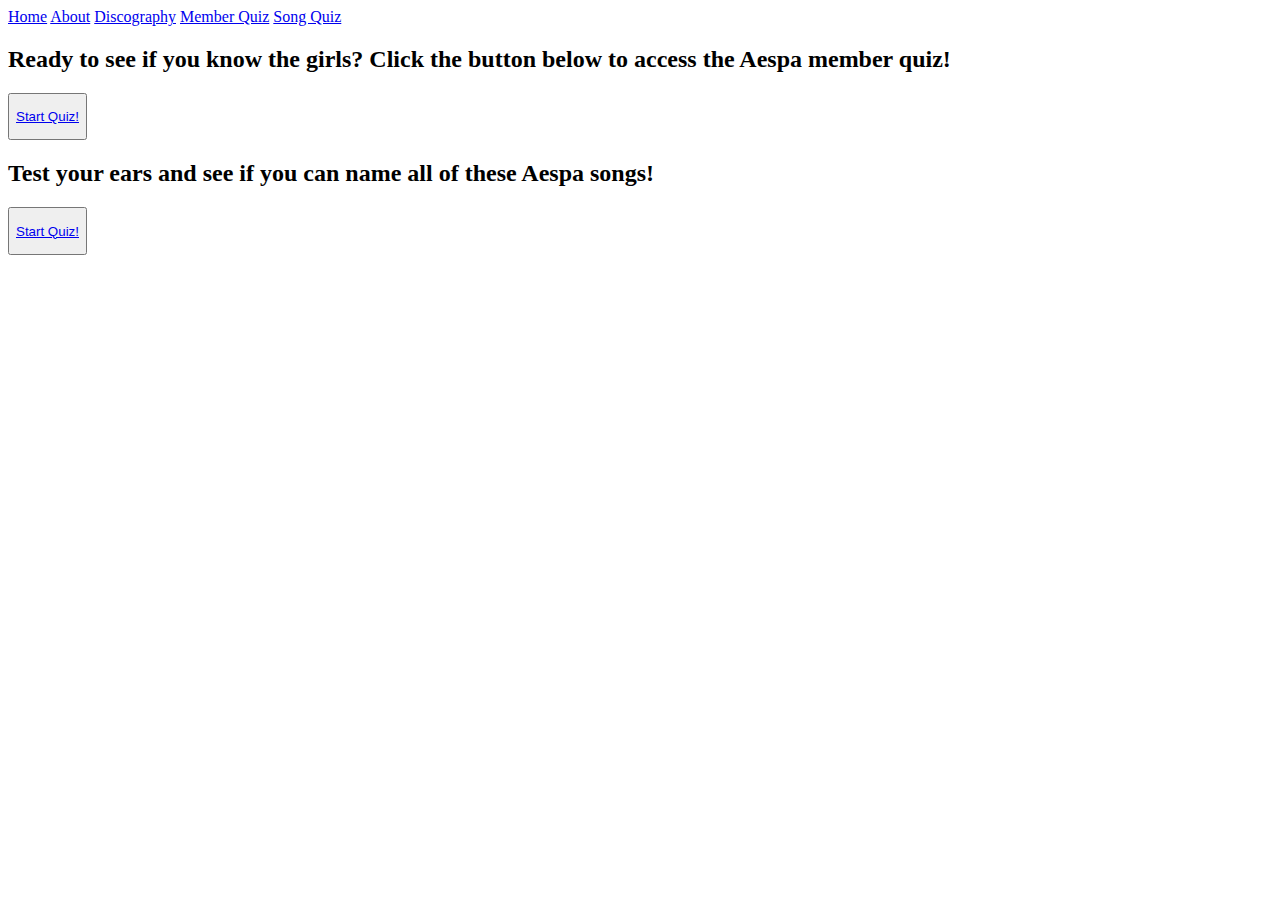
==== index.html @ 4fbe489c "Added second button" ====
<!DOCTYPE html>
<html lang="en">
<head>
    <meta charset="UTF-8">
    <meta name="viewport" content="width=device-width, initial-scale=1.0">
    <title>MY Aespa</title>

    <link rel="stylesheet" href="styles.css">
    <link rel="icon" href="">
    <script src="script.js"></script>
</head>
<body>
    <header>
        <a href="#home">Home</a>
        <a href="#about">About</a>
        <a href="#discography">Discography</a>
        <a href="#member-quiz">Member Quiz</a>
        <a href="#song-quiz">Song Quiz</a>
    </header>
    <main class="main">
        <section id="home"></section> <!-- Designed home page that will be seen if you click the website link! MUST BE EYE CATCHING -->
        <section id="about"></section> <!-- General information about aespa as a group -->
        <section id="discography"></section> <!-- A list of Aespa albums; clicking an album will take you to its data page -->
        <section id="member-quiz">
            <h2>Ready to see if you know the girls? Click the button below to access the Aespa member quiz!</h2>
            <button><p><a href="member-quiz.html">Start Quiz!</a></p></button>
        </section> <!-- A picture of a member will pop up and they will have to guess the name; this is a different page -->
        <section id="song-quiz">
            <h2>Test your ears and see if you can name all of these Aespa songs!</h2>
            <button><p><a href="song-quiz.html">Start Quiz!</a></p></button>
        </section> <!-- A picece of audio will pop up and they will have to guess the song; this is a different page -->
    </main>
    <footer></footer>
</body>
</html>
---- styles.css ----
form img {
    width: 10%;
    height: 10%;
    margin: 1% 0%;
    /* float: left; */
}

form label {
    align-items: center;
    text-align: center;
}
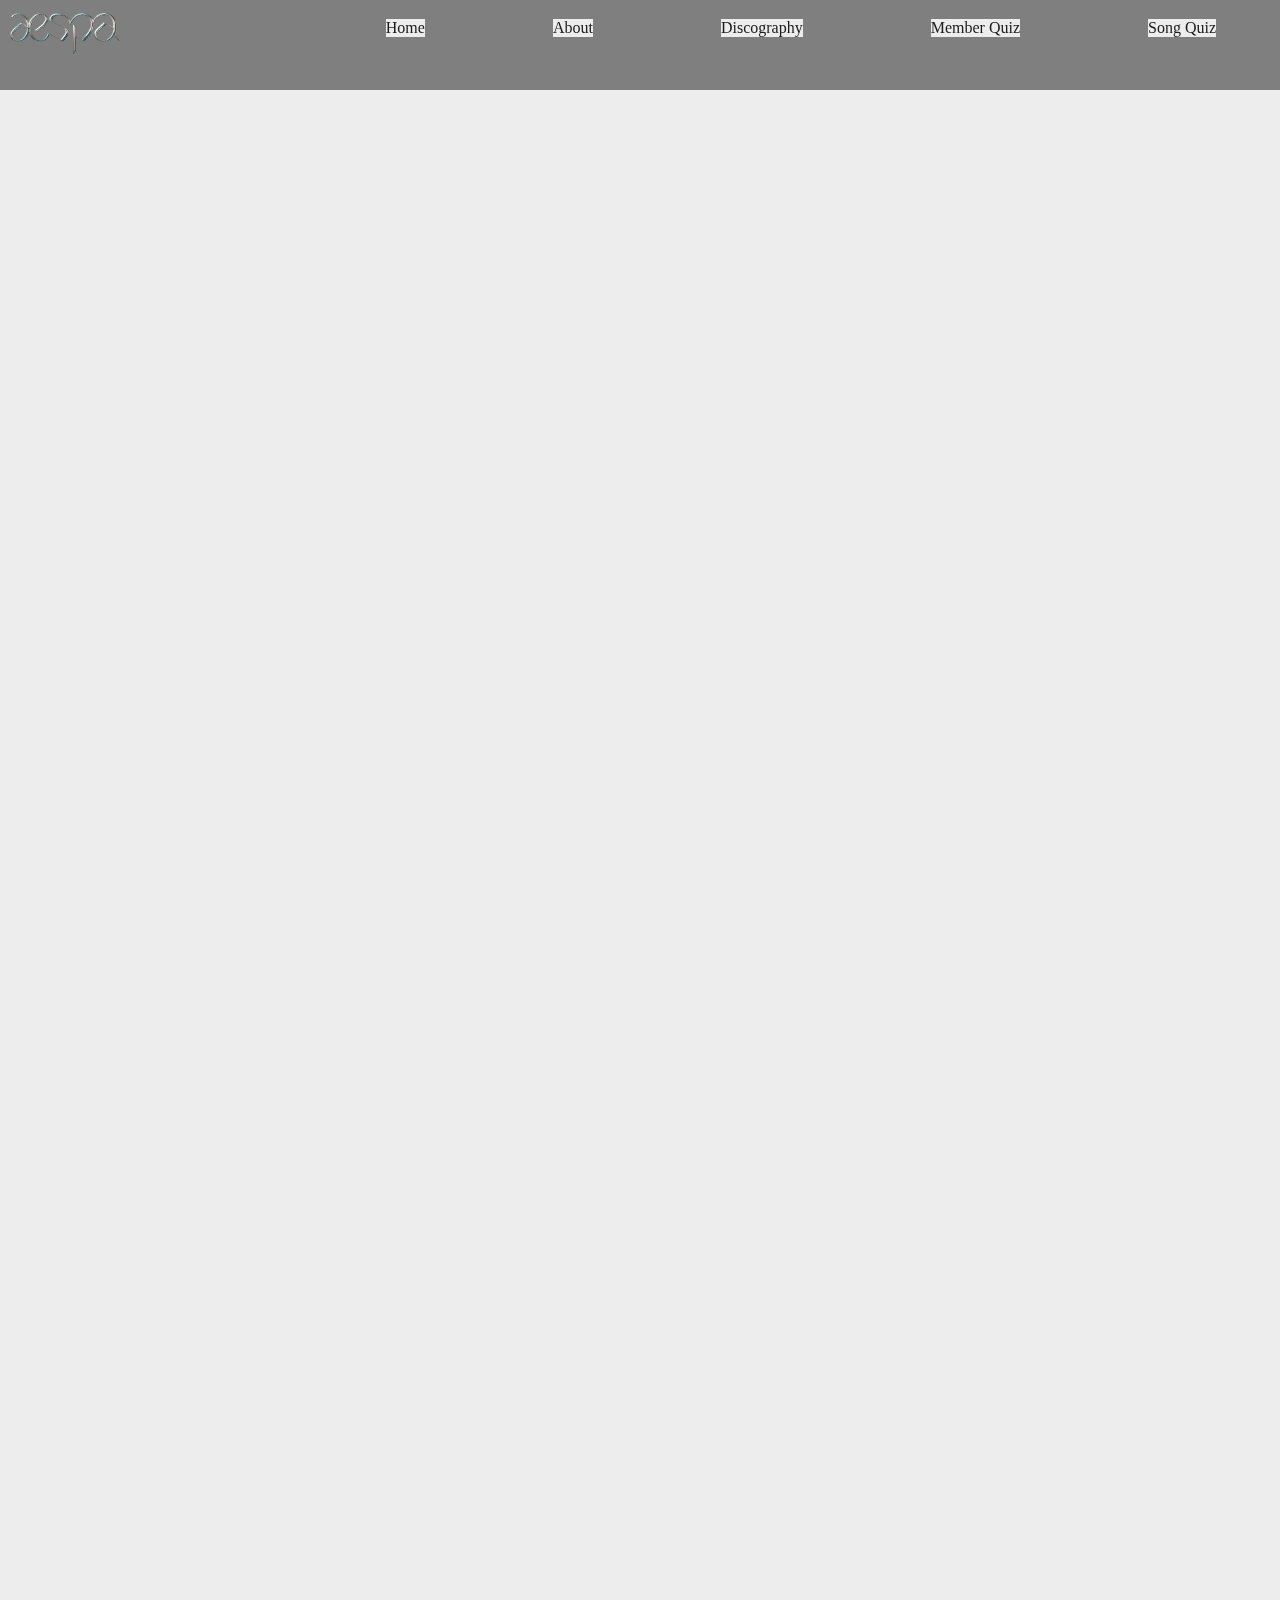
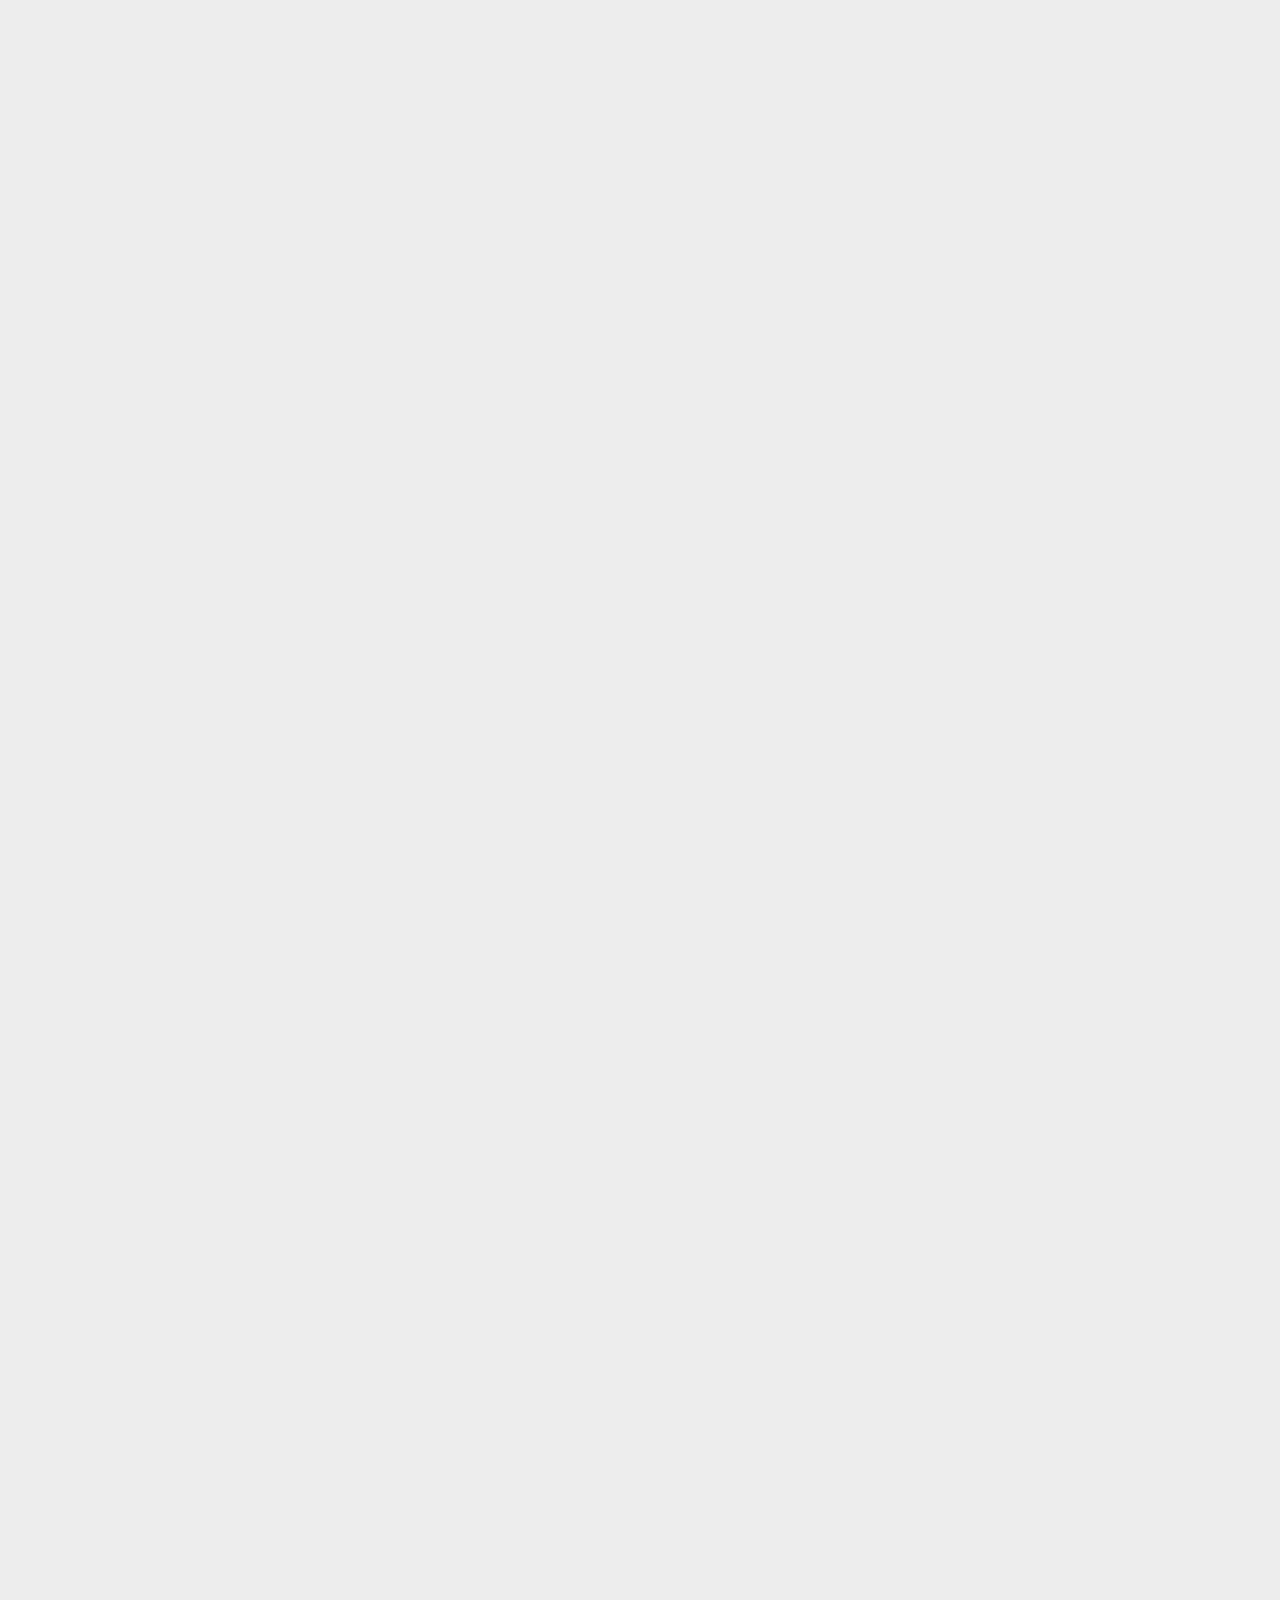
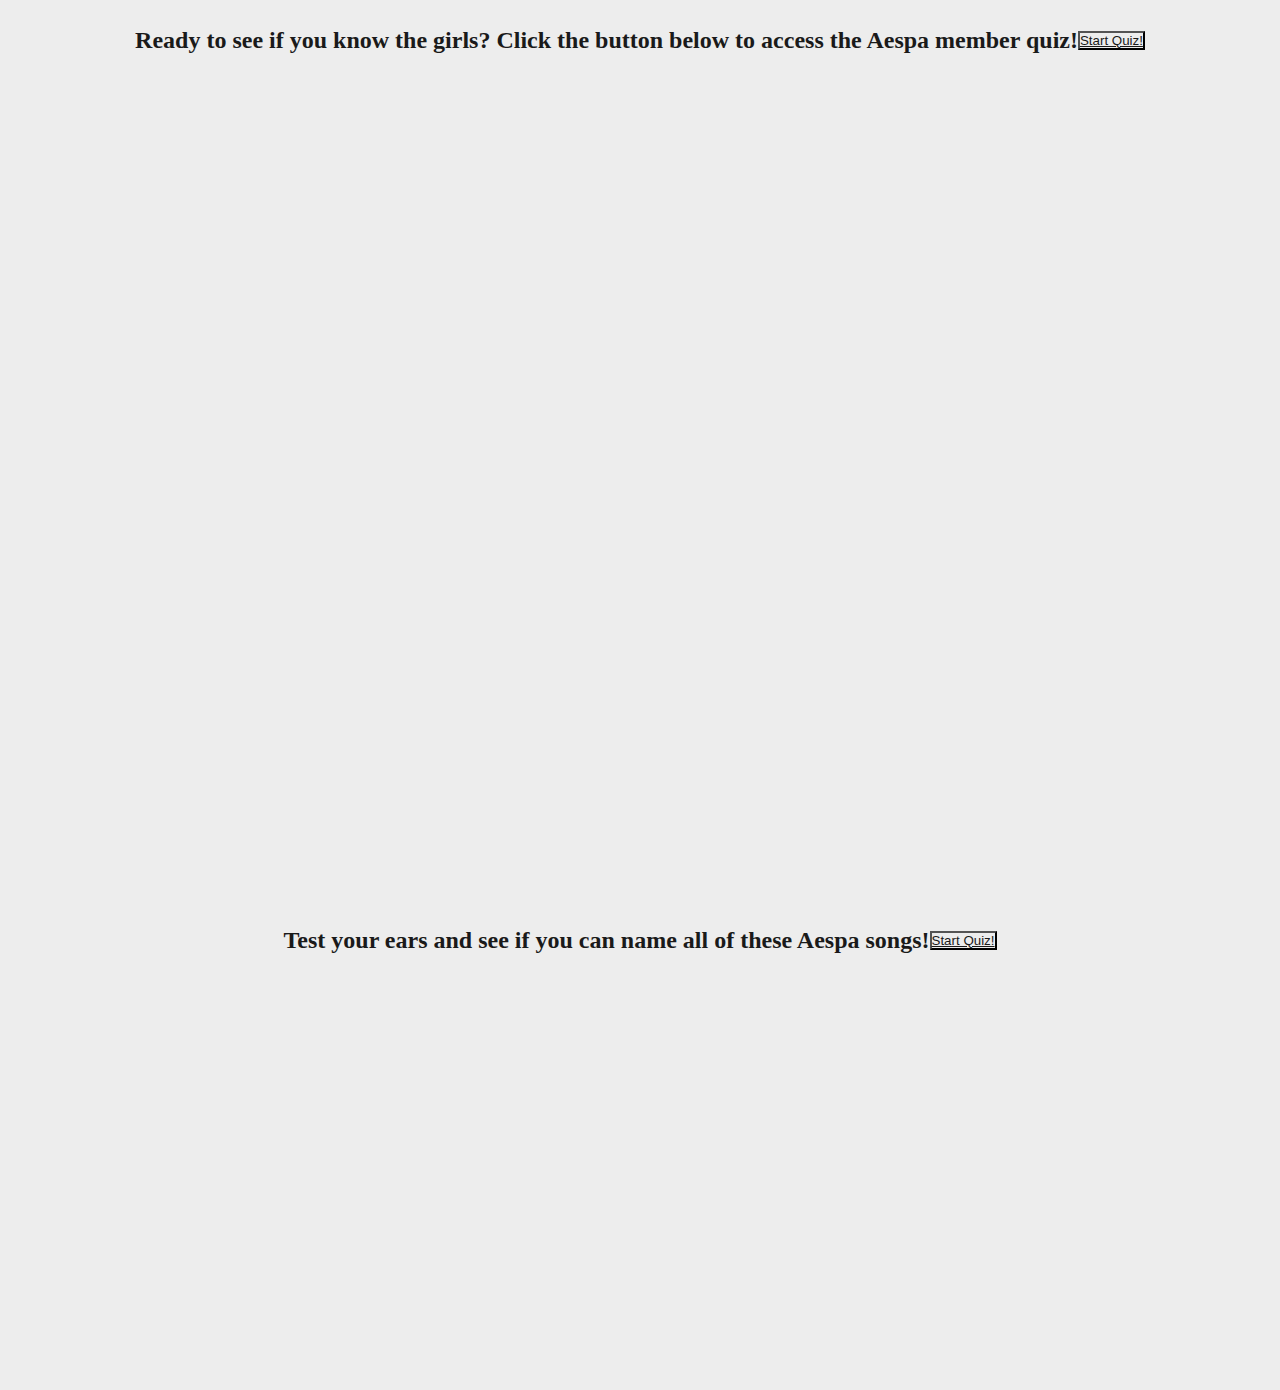
==== commit eb8dc999: "Aespa whiplash video" ====
--- a/index.html
+++ b/index.html
@@ -6,28 +6,37 @@
     <title>MY Aespa</title>
 
     <link rel="stylesheet" href="styles.css">
-    <link rel="icon" href="">
+    <link rel="shortcut icon" href="images/favicon.ico" type="image/x-icon">
+    <link rel="icon" href="images/favicon.ico" type="image/x-icon">
     <script src="script.js"></script>
 </head>
 <body>
     <header>
-        <a href="#home">Home</a>
-        <a href="#about">About</a>
-        <a href="#discography">Discography</a>
-        <a href="#member-quiz">Member Quiz</a>
-        <a href="#song-quiz">Song Quiz</a>
+        <nav>
+            <img src="images/aespa_logo.png" alt="aespa_logo" id="logo">
+            <ul>
+                <li><a href="#song-quiz">Song Quiz</a></li>
+                <li><a href="#member-quiz">Member Quiz</a></li>
+                <li><a href="#discography">Discography</a></li>
+                <li><a href="#about">About</a></li>
+                <li><a href="#home">Home</a></li>
+            </ul>
+        </nav>
     </header>
     <main class="main">
-        <section id="home"></section> <!-- Designed home page that will be seen if you click the website link! MUST BE EYE CATCHING -->
+        <section id="home">
+            <!-- <div id="rectangle">.</div> -->
+            <video autoplay muted loop src="videos/whiplash-aespa.mp4" id="background-video"></video>
+        </section> <!-- Designed home page that will be seen if you click the website link! MUST BE EYE CATCHING -->
         <section id="about"></section> <!-- General information about aespa as a group -->
         <section id="discography"></section> <!-- A list of Aespa albums; clicking an album will take you to its data page -->
         <section id="member-quiz">
             <h2>Ready to see if you know the girls? Click the button below to access the Aespa member quiz!</h2>
-            <button><p><a href="member-quiz.html">Start Quiz!</a></p></button>
+            <button><a href="member-quiz.html">Start Quiz!</a></button>
         </section> <!-- A picture of a member will pop up and they will have to guess the name; this is a different page -->
         <section id="song-quiz">
             <h2>Test your ears and see if you can name all of these Aespa songs!</h2>
-            <button><p><a href="song-quiz.html">Start Quiz!</a></p></button>
+            <button><a href="song-quiz.html">Start Quiz!</a></button>
         </section> <!-- A picece of audio will pop up and they will have to guess the song; this is a different page -->
     </main>
     <footer></footer>
--- a/styles.css
+++ b/styles.css
@@ -1,6 +1,104 @@
+/* color definitions */
+:root {
+    --text: #1a1a1a;
+    --background: #ededed;
+    --transparent: #ededed00;
+    --header: #1a1a1a85;
+    --red: #e30b0b;
+    --gray: #9e9e9e;
+    --green: #1a3e0a;
+}
+
+/* Universal css */
+* {
+    background-color: var(--background);
+    color: var(--text);
+    margin: 0%;
+    padding: 0%;
+}
+
+/* index.html */
+
+header {
+    background-color: var(--header);
+    color: var(--background);
+    height: 10vh;
+    position: sticky;
+    top: 0;
+}
+
+
+
+
+
+nav {
+    text-align: center;
+}
+
+#logo {
+    width: 10%;
+    float: left;
+    padding: 0%;
+    background-color: var(--transparent);
+}
+
+ul {
+    list-style-type: none;
+    margin-left: auto;
+    margin-right: auto;
+    display: inline;
+}
+
+ul li {
+    float: right;
+    margin: 1.5% 5%;
+    padding: 0%;
+}
+
+ul li a {
+    display: block;
+    color: var(--text);
+    background-color: var(--transparent);
+    text-decoration: none;
+    padding: 0%;
+}
+
+
+
+
+
+section {
+    display: flex;
+    justify-content: center;
+    align-items: center;
+    height: 100vh;
+    width: 100vw;
+}
+
+
+video {
+    background-color: var(--transparent);
+}
+
+#rectangle {
+    display: block;
+    position: absolute;
+    left: 90%;
+    background-color: black;
+    height: 100vh;
+    width: 100vw;
+}
+
+#home, #about, #discography, #member-quiz, #song-quiz {
+    width: 100vw;
+    height: 100vh;
+}
+
+ /* quiz.html*/
+
 form img {
-    width: 10%;
-    height: 10%;
+    width: vw 10;
+    height: vh 10;
     margin: 1% 0%;
     /* float: left; */
 }
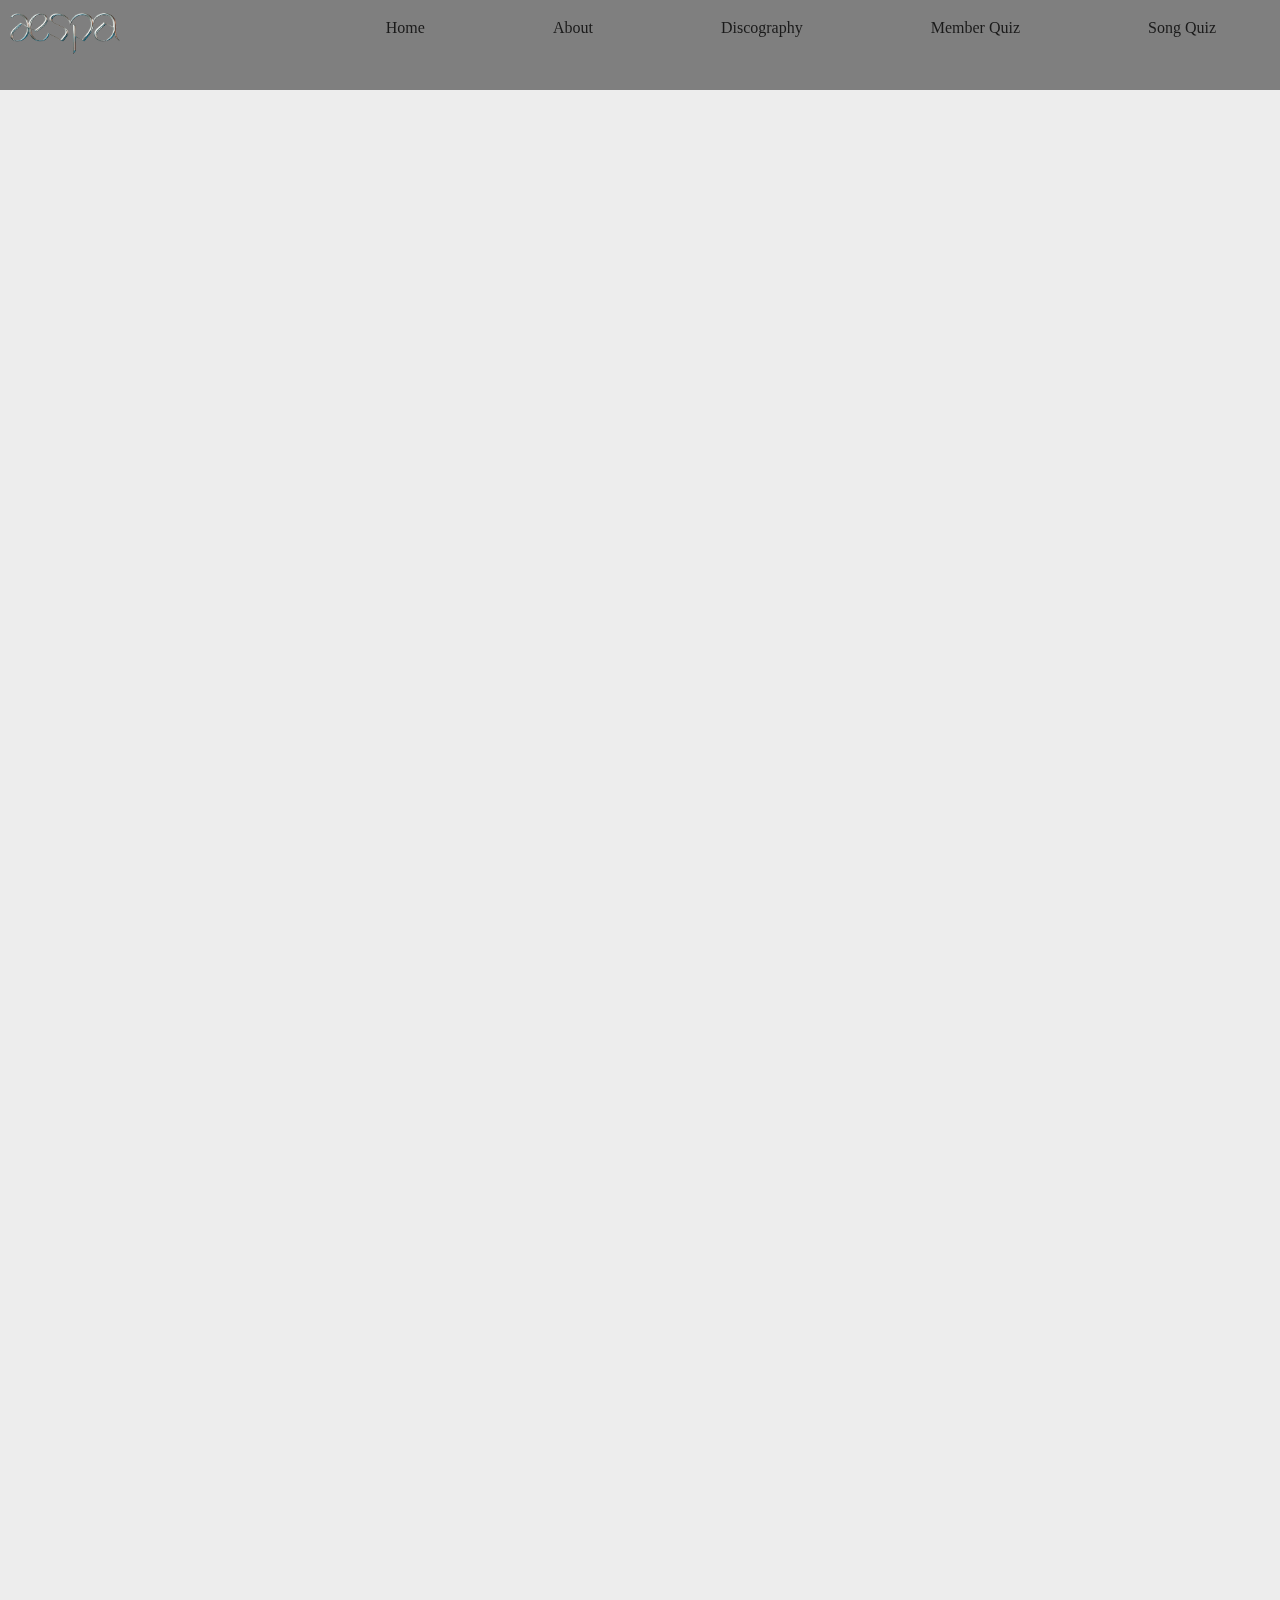
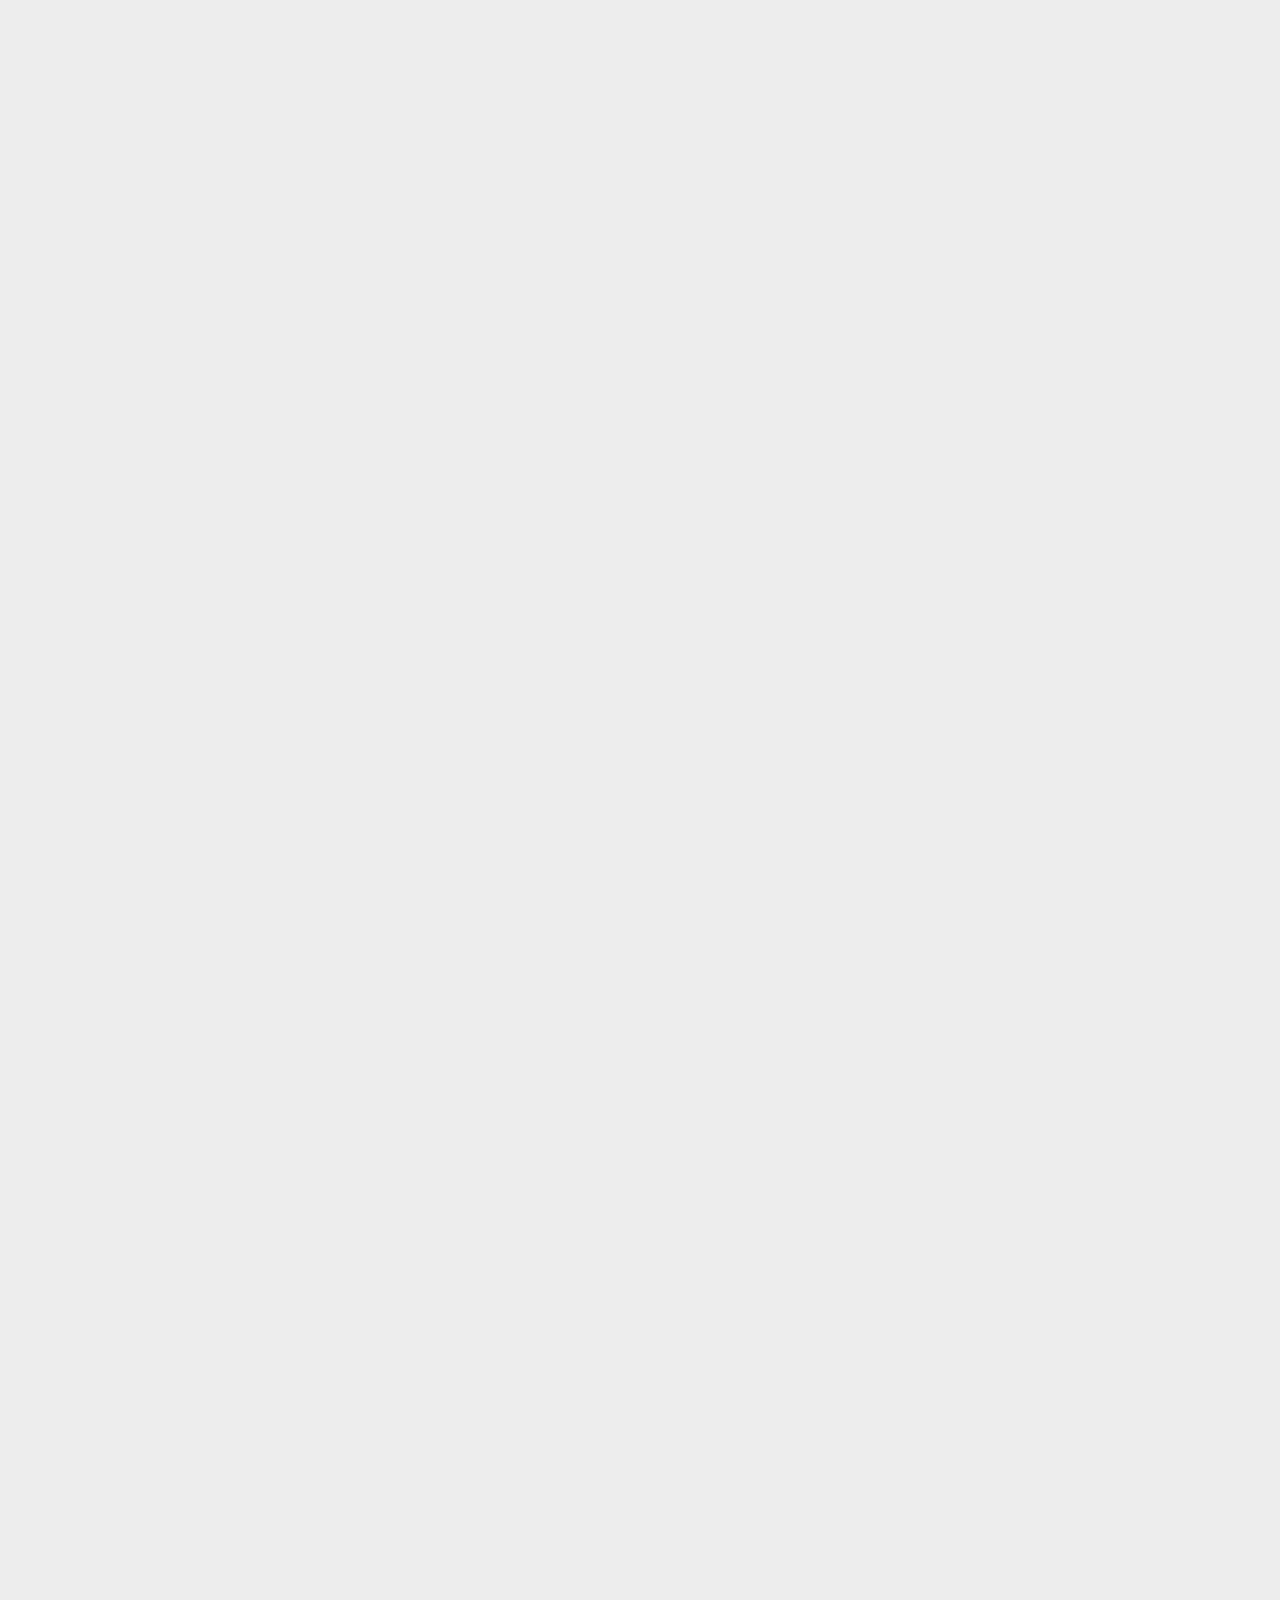
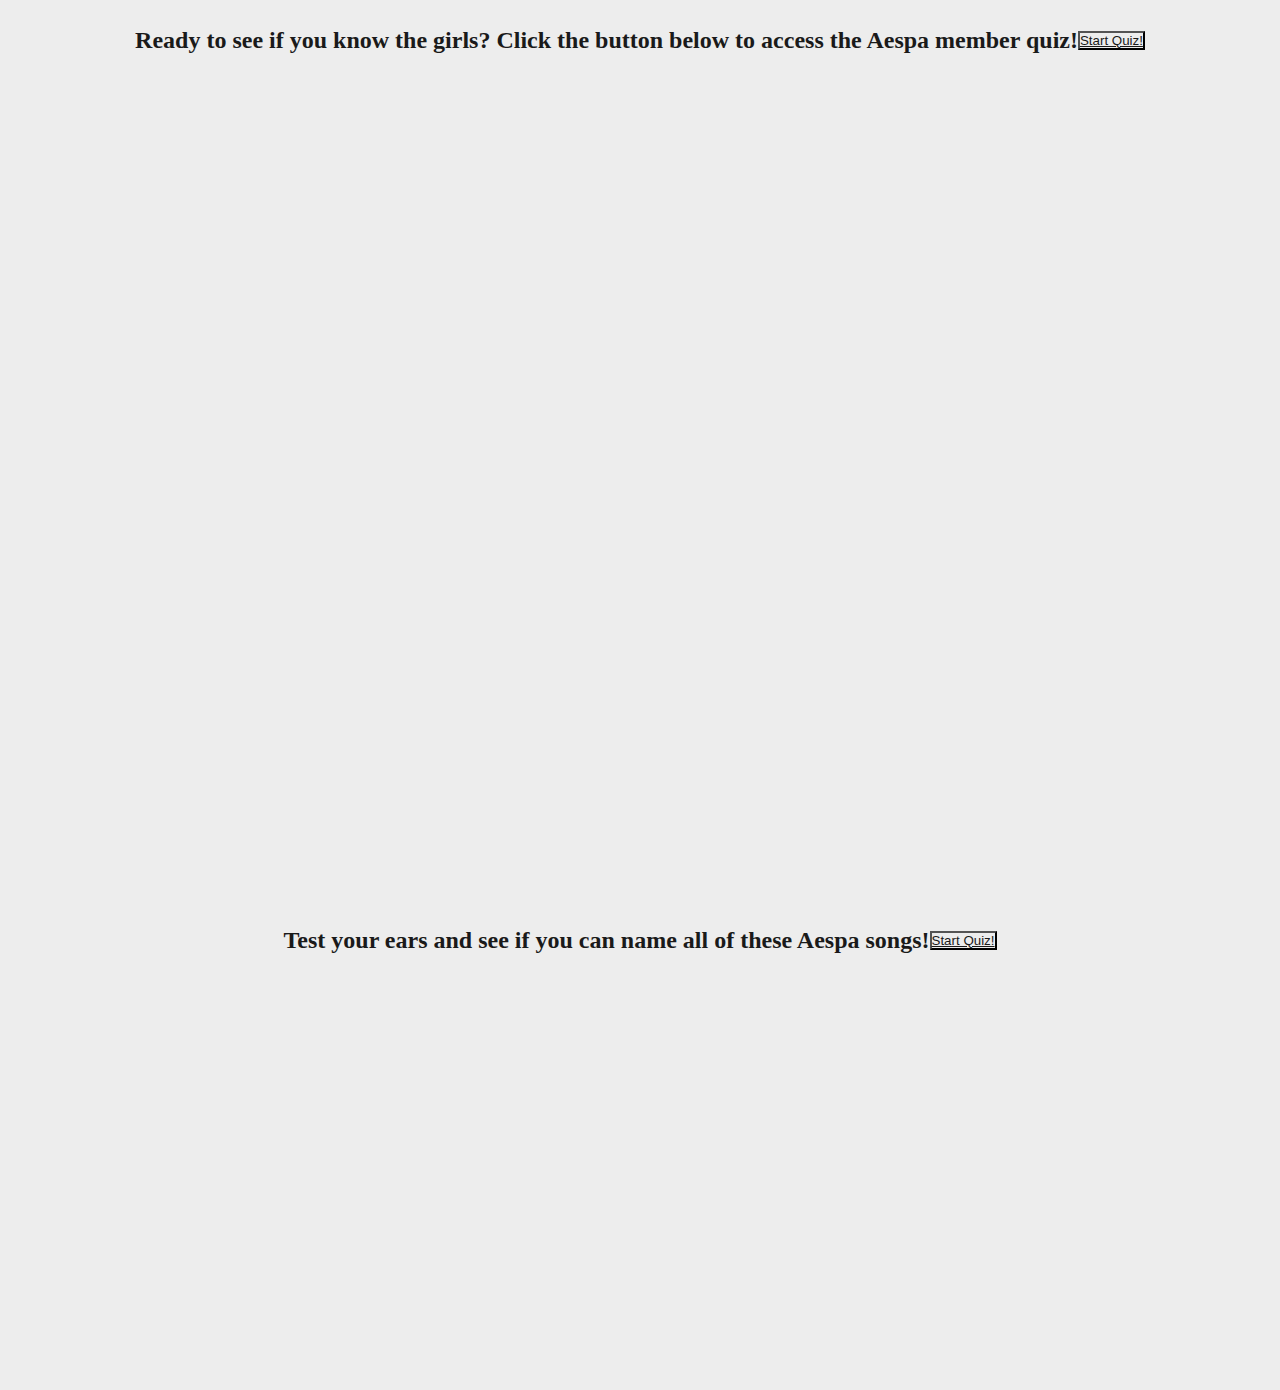
==== commit ad16a5c2: "Minor changes to the home screen" ====
--- a/index.html
+++ b/index.html
@@ -27,6 +27,7 @@
         <section id="home">
             <!-- <div id="rectangle">.</div> -->
             <video autoplay muted loop src="videos/whiplash-aespa.mp4" id="background-video"></video>
+            <!-- <div id="overlay">.</div> -->
         </section> <!-- Designed home page that will be seen if you click the website link! MUST BE EYE CATCHING -->
         <section id="about"></section> <!-- General information about aespa as a group -->
         <section id="discography"></section> <!-- A list of Aespa albums; clicking an album will take you to its data page -->
--- a/styles.css
+++ b/styles.css
@@ -21,14 +21,16 @@
 
 header {
     background-color: var(--header);
-    color: var(--background);
     height: 10vh;
     position: sticky;
     top: 0;
+    z-index: 100;
 }
 
 
-
+a:hover {
+    color: var(--red);
+}
 
 
 nav {
@@ -58,13 +60,10 @@
 ul li a {
     display: block;
     color: var(--text);
-    background-color: var(--transparent);
+    background-color: var(--header);
     text-decoration: none;
     padding: 0%;
 }
-
-
-
 
 
 section {
@@ -73,20 +72,12 @@
     align-items: center;
     height: 100vh;
     width: 100vw;
+    overflow: hidden;
 }
 
 
 video {
     background-color: var(--transparent);
-}
-
-#rectangle {
-    display: block;
-    position: absolute;
-    left: 90%;
-    background-color: black;
-    height: 100vh;
-    width: 100vw;
 }
 
 #home, #about, #discography, #member-quiz, #song-quiz {
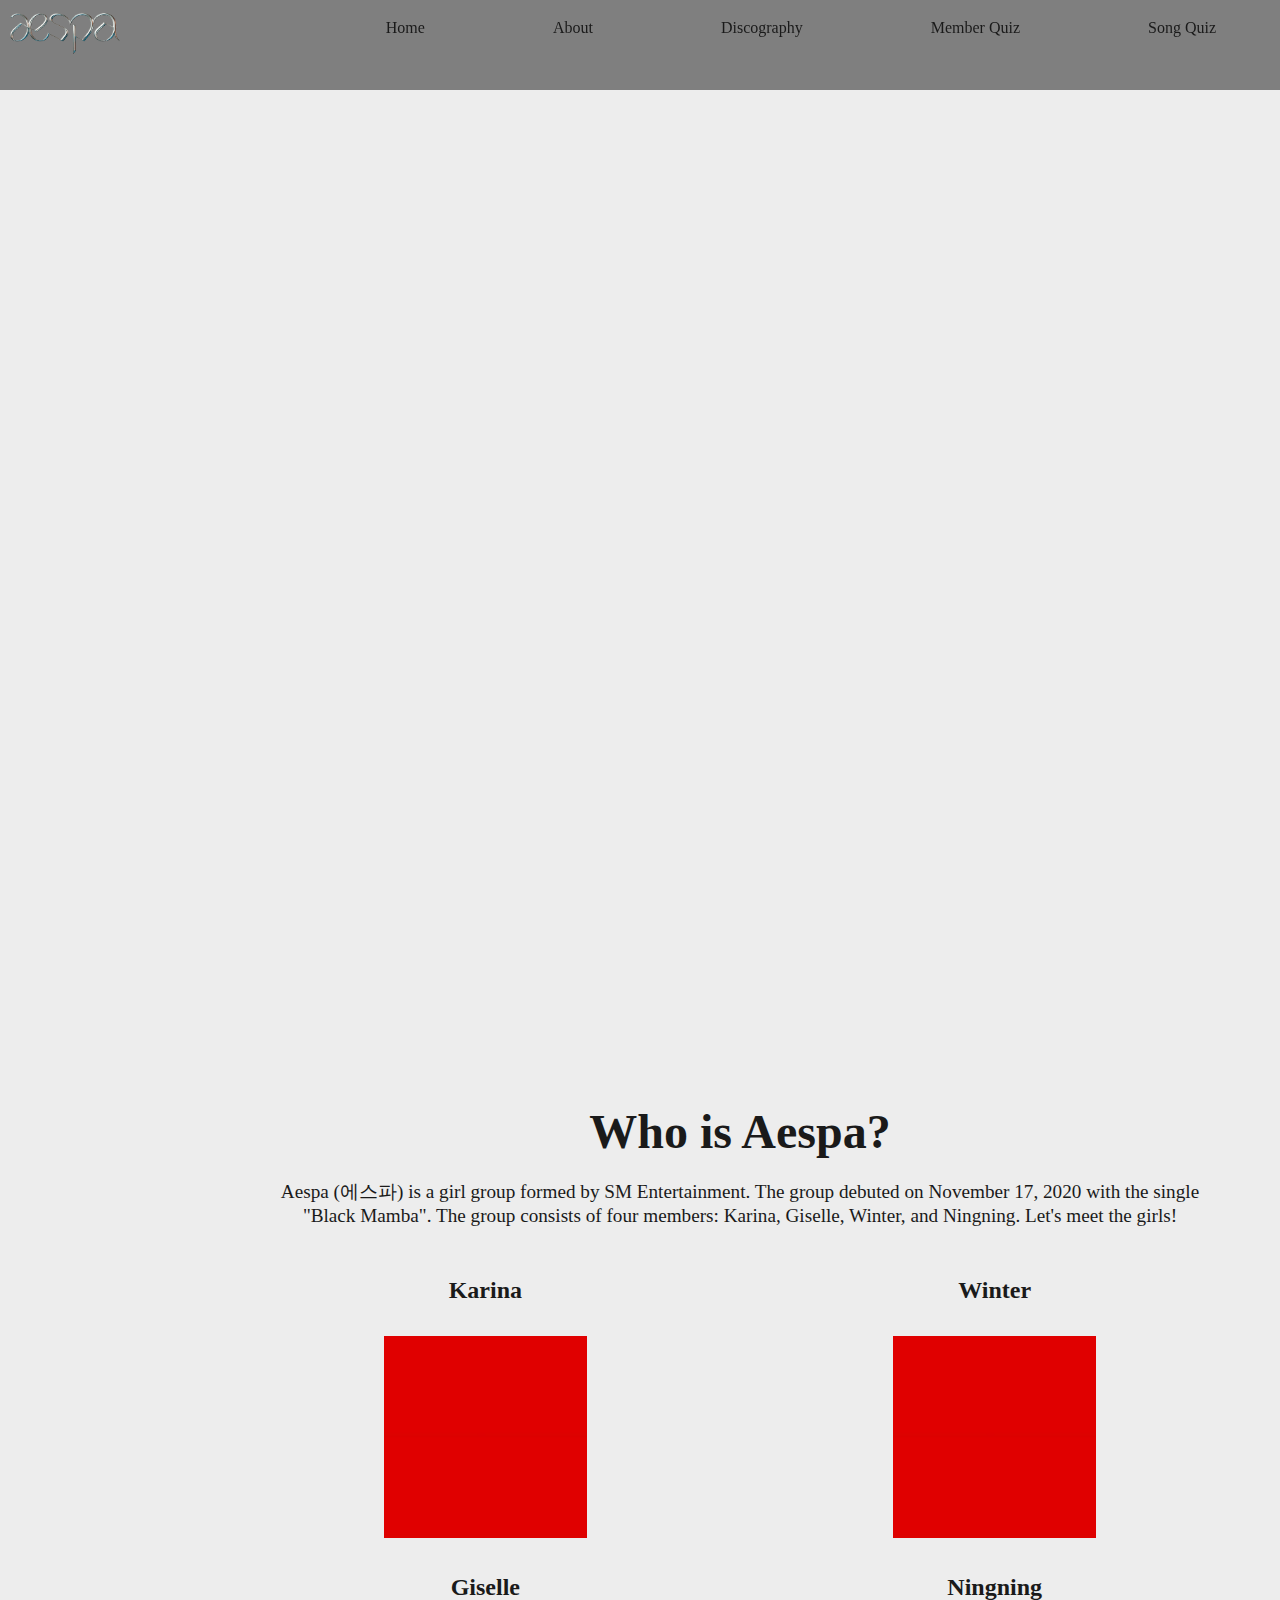
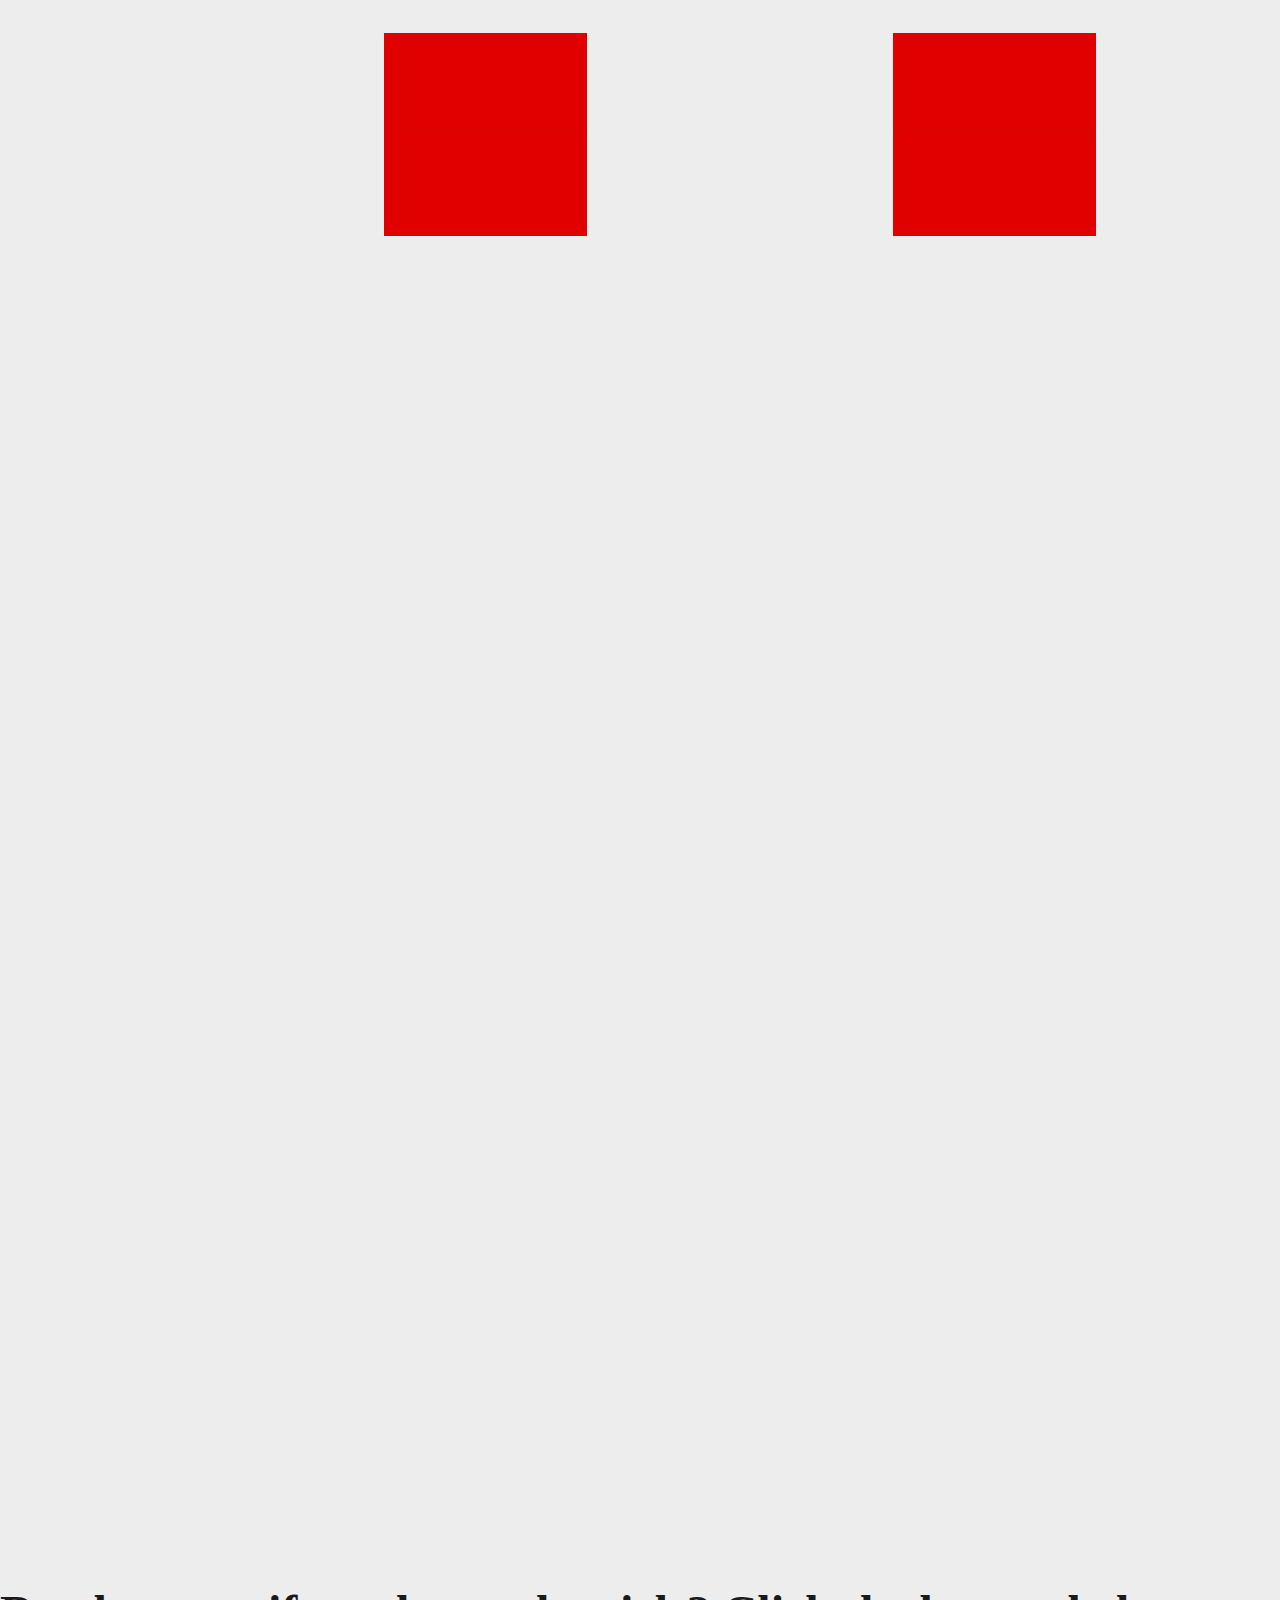
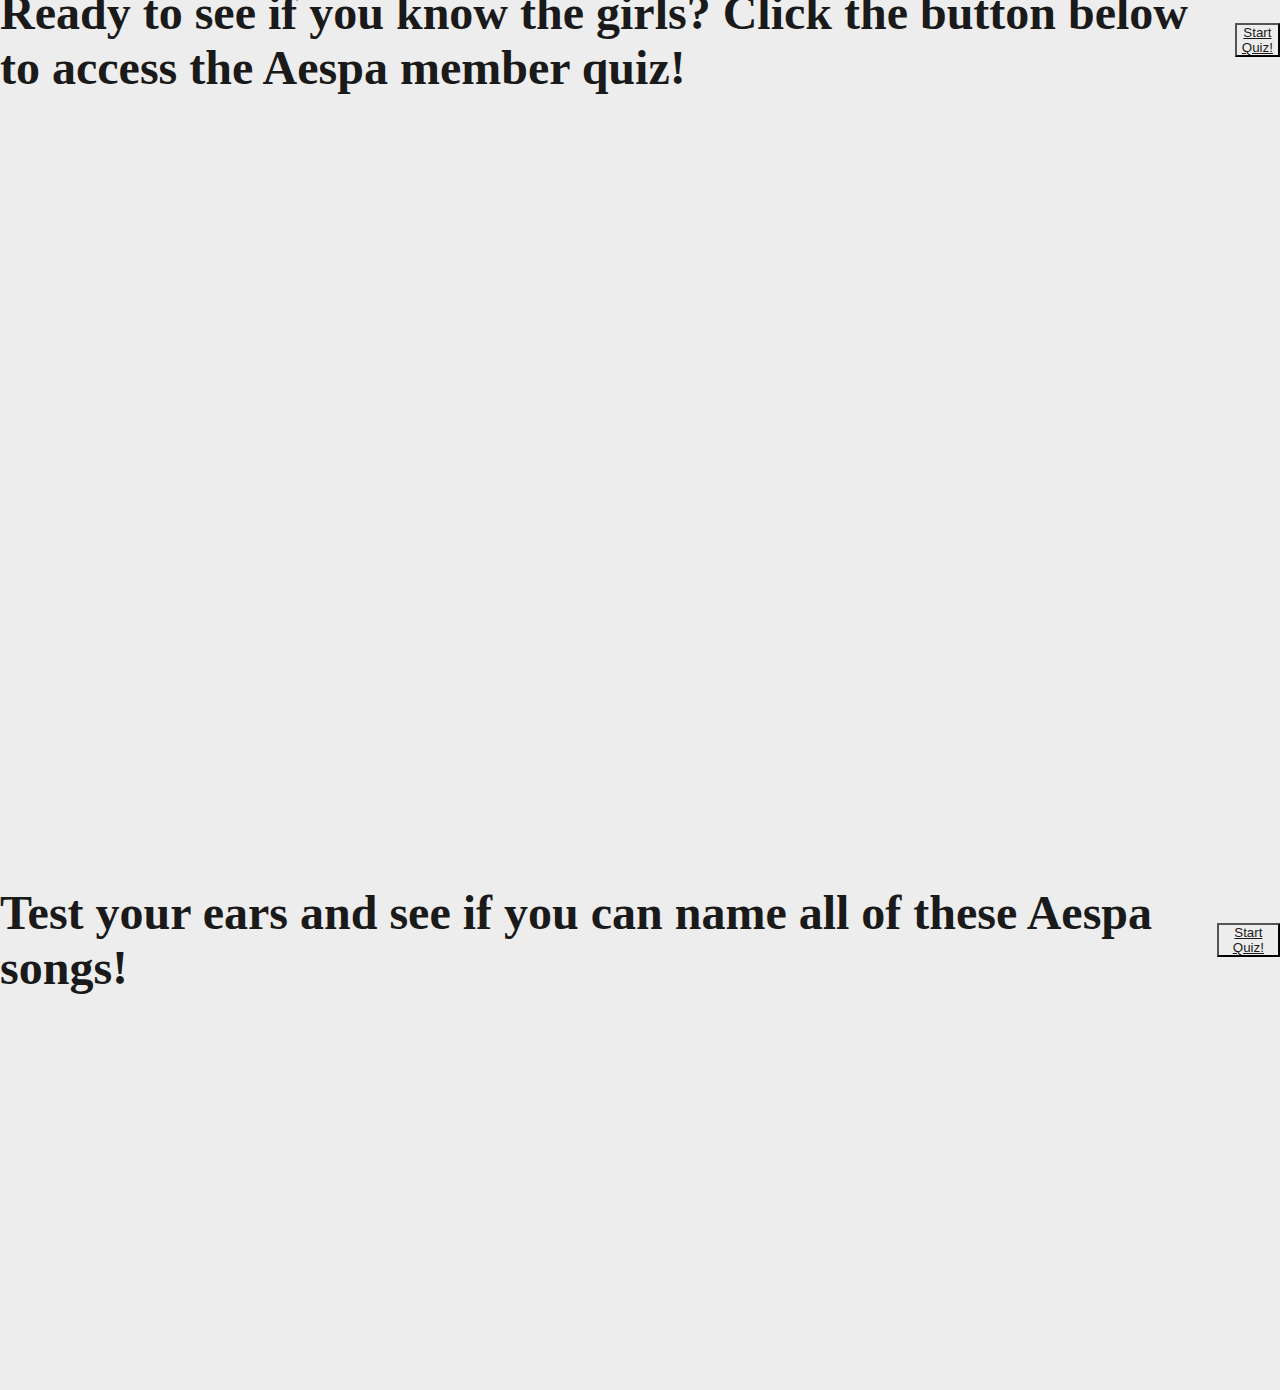
==== commit 459ff7e4: "About page created for wireframing!" ====
--- a/index.html
+++ b/index.html
@@ -29,7 +29,24 @@
             <video autoplay muted loop src="videos/whiplash-aespa.mp4" id="background-video"></video>
             <!-- <div id="overlay">.</div> -->
         </section> <!-- Designed home page that will be seen if you click the website link! MUST BE EYE CATCHING -->
-        <section id="about"></section> <!-- General information about aespa as a group -->
+        <section id="about">
+            <div id="content">
+                <h2>Who is Aespa?</h2>
+                <p id="about-description">Aespa (에스파) is a girl group formed by SM Entertainment. The group debuted on November 17, 2020 with the single "Black Mamba". The group consists of four members: Karina, Giselle, Winter, and Ningning. Let's meet the girls!</p><br>
+                <div class="member-separator" id="members-left">
+                    <h3 class="member-name">Karina</h3>
+                    <img src="images/placeoholder.jpeg" alt="karina" class="members"><br>
+                    <h3 class="member-name">Giselle</h3>
+                    <img src="images/placeoholder.jpeg" alt="giselle" class="members"><br>
+                </div>
+                <div class="member-separator" id="members-right">
+                    <h3 class="member-name">Winter</h3>
+                    <img src="images/placeoholder.jpeg" alt="winter" class="members"><br>
+                    <h3 class="member-name">Ningning</h3>
+                    <img src="images/placeoholder.jpeg" alt="ningning" class="members"><br>
+                </div>
+            </div>
+        </section> <!-- General information about aespa as a group -->
         <section id="discography"></section> <!-- A list of Aespa albums; clicking an album will take you to its data page -->
         <section id="member-quiz">
             <h2>Ready to see if you know the girls? Click the button below to access the Aespa member quiz!</h2>
--- a/styles.css
+++ b/styles.css
@@ -85,6 +85,56 @@
     height: 100vh;
 }
 
+
+/* about.html */
+
+h2 {
+    font-size: 3rem;
+}
+
+p {
+    font-size: 1.2em;
+    margin-top: 2%;
+}
+
+#content {
+    margin-top: 5%;
+    display: inline;
+    position: relative;
+    left: 100px;
+    text-align: center;
+}
+
+#about-description {
+    width: 100ch;
+}
+
+.member-name {
+    font-size: x-large;
+    font-weight: bold;
+    margin: 2rem;
+}
+
+#members-left {
+    float: left;
+
+}
+
+#members-right {
+    float: right;
+}
+
+.members {
+    width: 45%;
+    height: 45%;
+    margin: auto;
+}
+
+
+
+
+
+
  /* quiz.html*/
 
 form img {
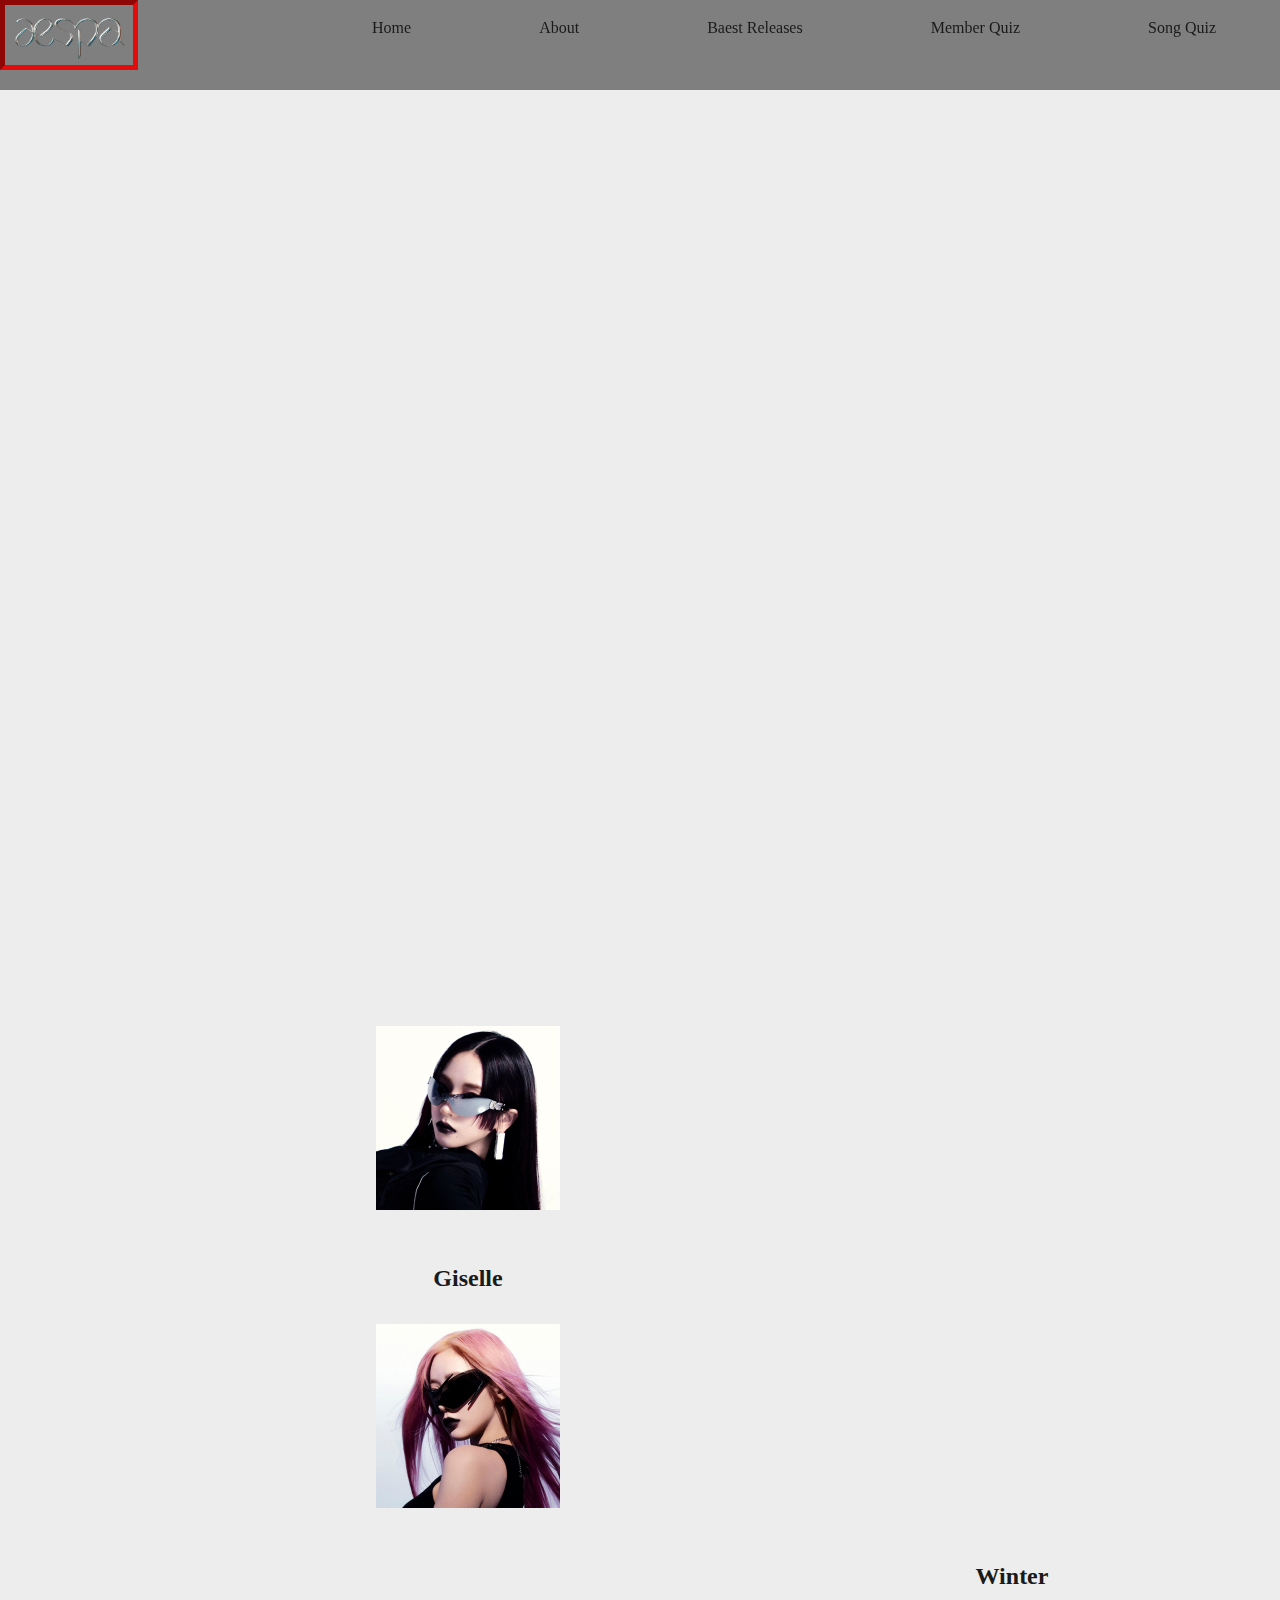
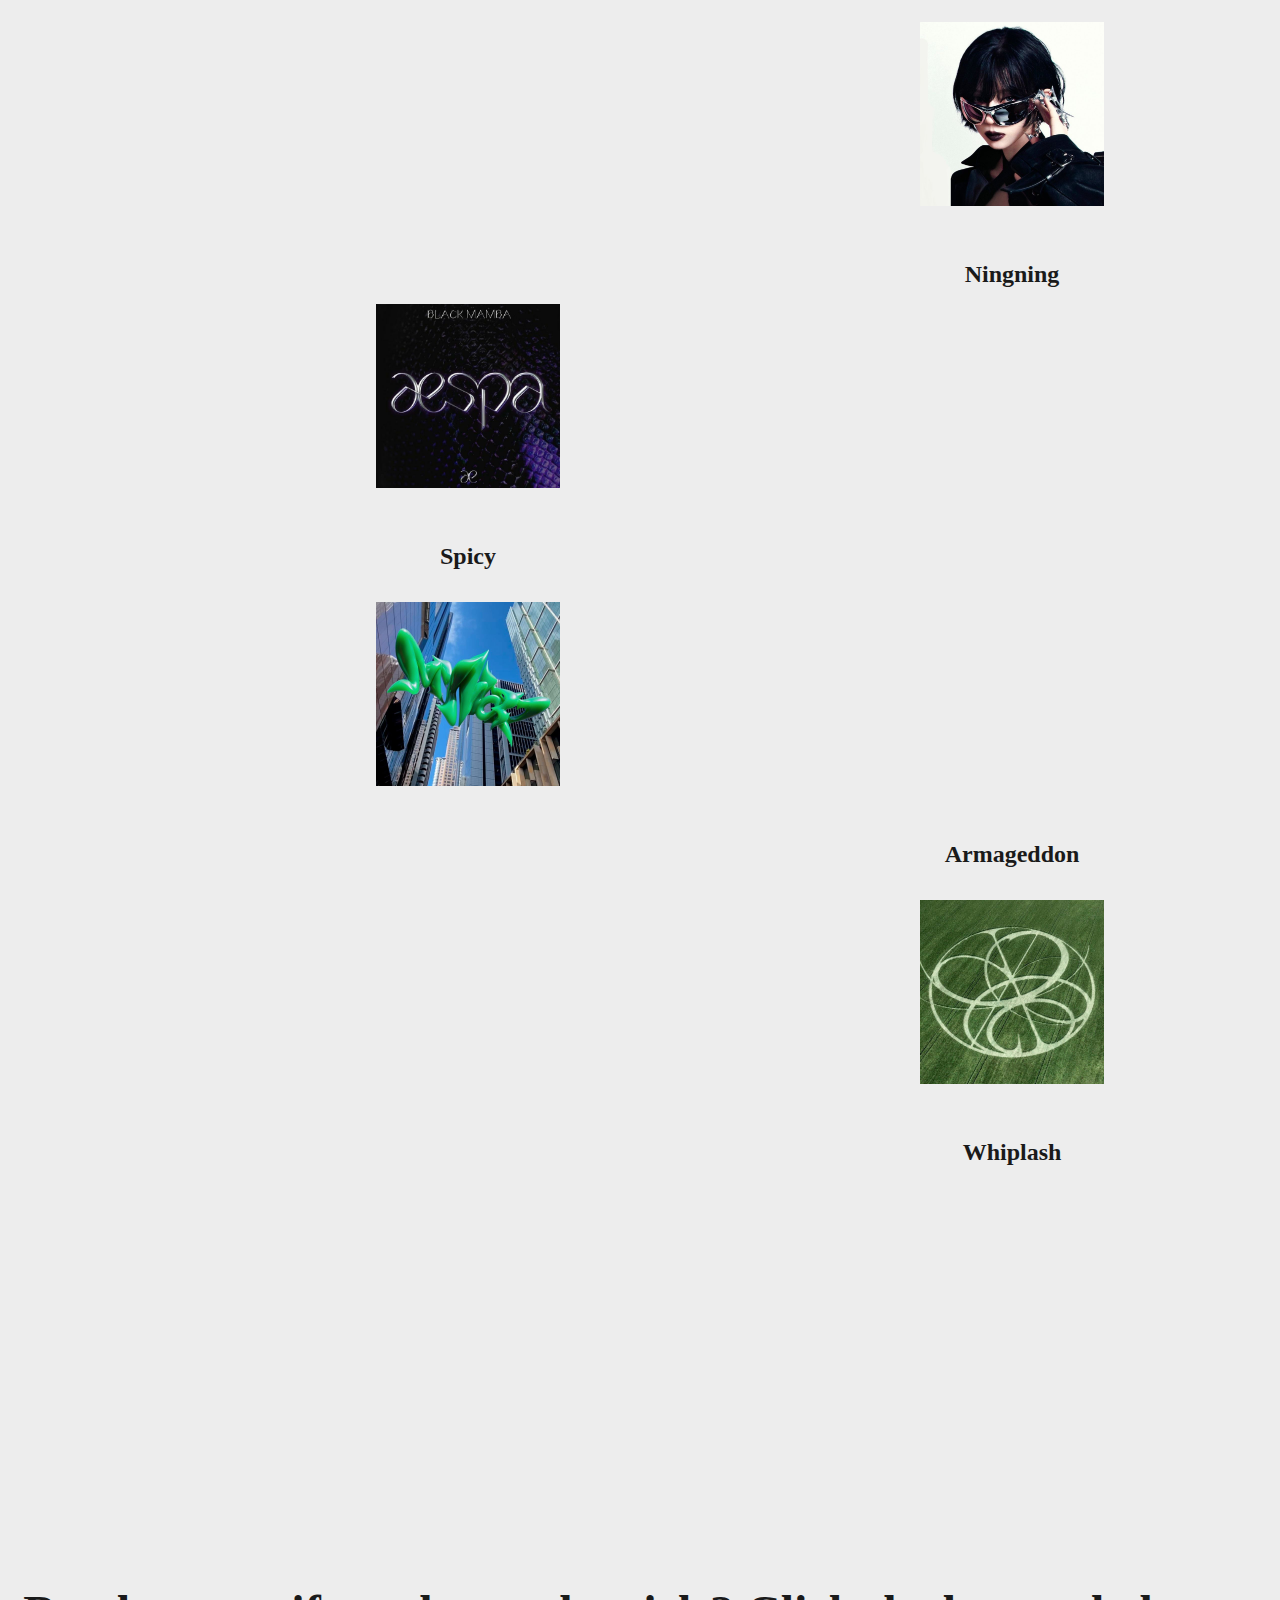
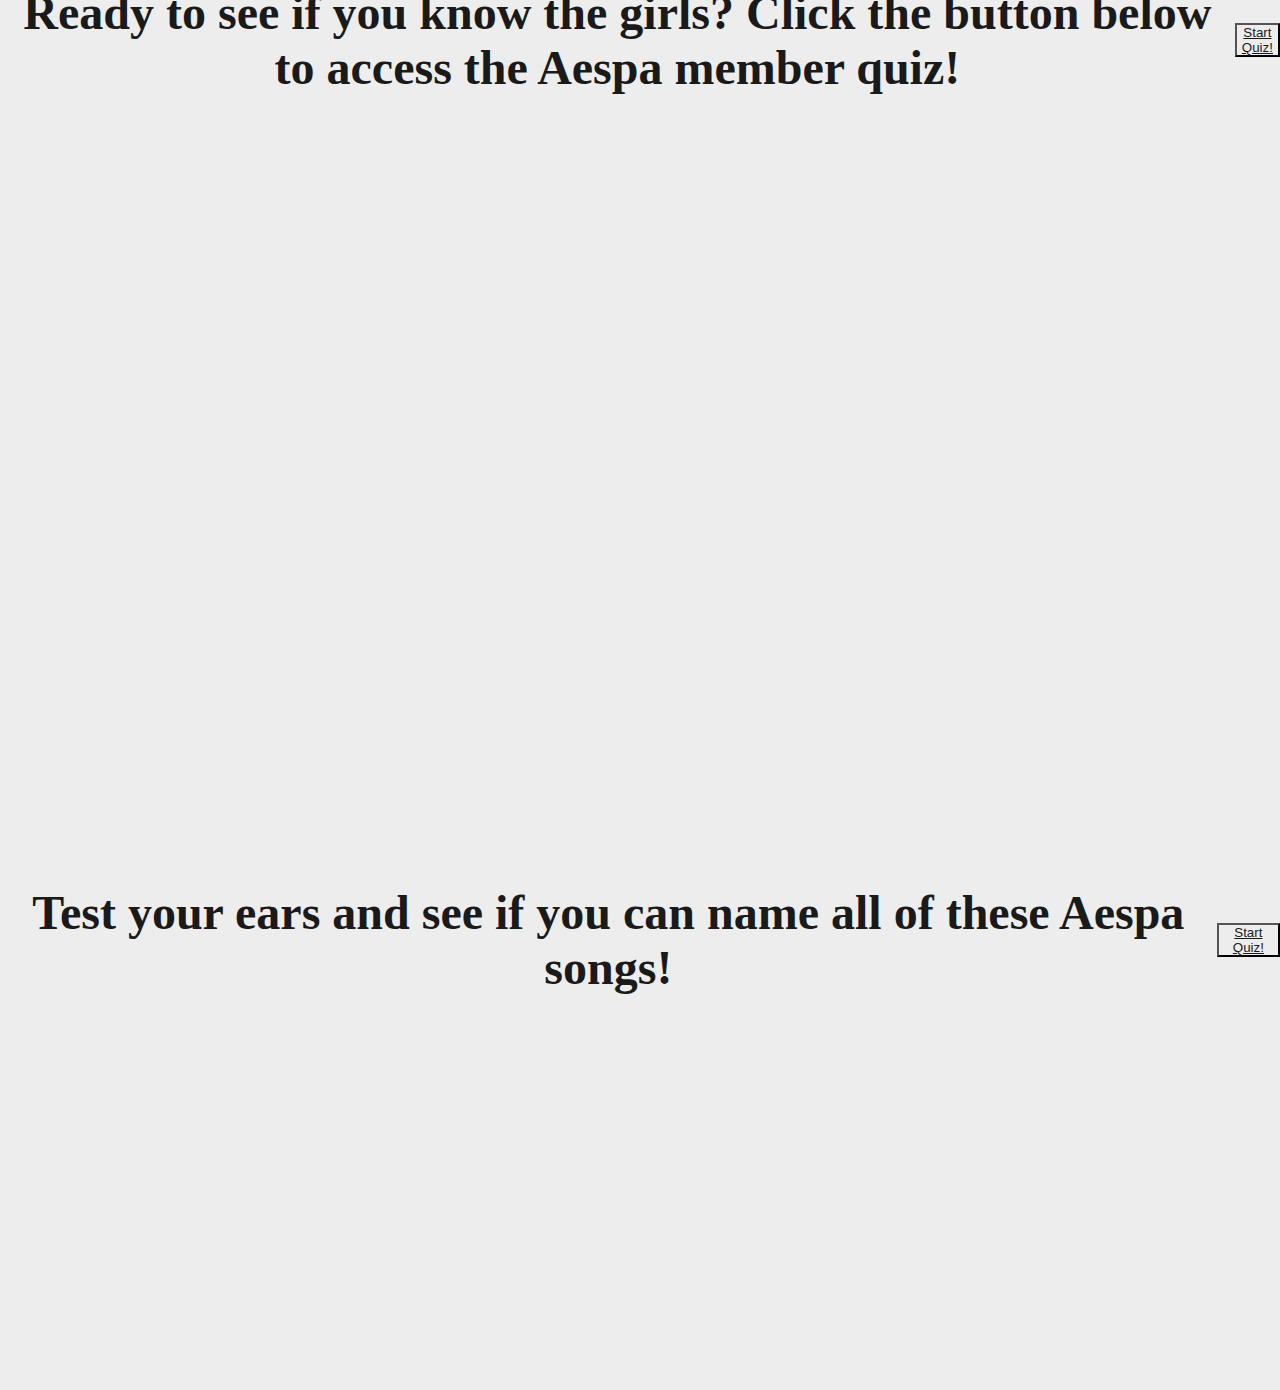
==== commit da83e947: "Discography page up and running" ====
--- a/index.html
+++ b/index.html
@@ -17,7 +17,7 @@
             <ul>
                 <li><a href="#song-quiz">Song Quiz</a></li>
                 <li><a href="#member-quiz">Member Quiz</a></li>
-                <li><a href="#discography">Discography</a></li>
+                <li><a href="#baest-releases">Baest Releases</a></li>
                 <li><a href="#about">About</a></li>
                 <li><a href="#home">Home</a></li>
             </ul>
@@ -30,24 +30,41 @@
             <!-- <div id="overlay">.</div> -->
         </section> <!-- Designed home page that will be seen if you click the website link! MUST BE EYE CATCHING -->
         <section id="about">
-            <div id="content">
+            <div class="content">
                 <h2>Who is Aespa?</h2>
-                <p id="about-description">Aespa (에스파) is a girl group formed by SM Entertainment. The group debuted on November 17, 2020 with the single "Black Mamba". The group consists of four members: Karina, Giselle, Winter, and Ningning. Let's meet the girls!</p><br>
+                <p class="description">Aespa is a girl group formed by SM Entertainment. The group debuted on November 17, 2020 with the single "Black Mamba". The group consists of four members: Karina, Giselle, Winter, and Ningning. Let's meet the girls!</p><br>
                 <div class="member-separator" id="members-left">
                     <h3 class="member-name">Karina</h3>
-                    <img src="images/placeoholder.jpeg" alt="karina" class="members"><br>
+                    <p><a href="https://www.instagram.com/katarinabluu/" target="_blank"><img src="images/karina.jpeg" alt="karina" class="members"></a></p><br>
                     <h3 class="member-name">Giselle</h3>
-                    <img src="images/placeoholder.jpeg" alt="giselle" class="members"><br>
+                    <p><a href="https://www.instagram.com/aerichandesu/" target="_blank"><img src="images/giselle.jpeg" alt="giselle" class="members"></a></p><br>
                 </div>
                 <div class="member-separator" id="members-right">
                     <h3 class="member-name">Winter</h3>
-                    <img src="images/placeoholder.jpeg" alt="winter" class="members"><br>
+                    <p><a href="https://www.instagram.com/imwinter/" target="_blank"><img src="images/winter.jpeg" alt="winter" class="members"></a></p><br>
                     <h3 class="member-name">Ningning</h3>
-                    <img src="images/placeoholder.jpeg" alt="ningning" class="members"><br>
+                    <p><a href="https://www.instagram.com/imnotningning/" target="_blank"><img src="images/ningning.jpeg" alt="ningning" class="members"></a></p><br>
                 </div>
             </div>
         </section> <!-- General information about aespa as a group -->
-        <section id="discography"></section> <!-- A list of Aespa albums; clicking an album will take you to its data page -->
+        <section id="baest-releases">
+            <div class="content">
+                <h2>Baest Releases</h2><br>
+                <div class="release-separator" id="release-left">
+                    <h3 class="release-name">Black Mamba</h3>
+                    <p><a href="https://youtu.be/ZeerrnuLi5E?si=hqMwzwsntIupvJjq" target="_blank"><img src="images/black-mamba.jpeg" alt="black mamba" class="release"></a></p><br>
+                    <h3 class="release-name">Spicy</h3>
+                    <p><a href="https://www.youtube.com/playlist?list=PLHdPPPzuyvT22GOXHz5rQNdTriKWbZaB-" target="_blank"><img src="images/spicy.jpeg" alt="spicy" class="release"></a></p><br>
+                </div>
+                <div class="member-separator" id="release-right">
+                    <h3 class="release-name">Armageddon</h3>
+                    <p><a href="https://www.youtube.com/playlist?list=OLAK5uy_kC26ZCg96W4RWfdE9HrtNQeU0M2abnG_E" target="_blank"><img src="images/supernova.jpeg" alt="armageddon" class="release"></a></p><br>
+                    <h3 class="release-name">Whiplash</h3>
+                    <p><a href="https://www.youtube.com/playlist?list=OLAK5uy_ncdNK4kF9rrNdMMqaaURVQ-FHvqGTrx_Q" target="_blank"><img src="images/whiplash.jpeg" alt="Whiplash" class="release"></a></p><br>
+                </div>
+            </div>
+            
+        </section> <!-- A list of Aespa albums; clicking an album will take you to its data page -->
         <section id="member-quiz">
             <h2>Ready to see if you know the girls? Click the button below to access the Aespa member quiz!</h2>
             <button><a href="member-quiz.html">Start Quiz!</a></button>
--- a/styles.css
+++ b/styles.css
@@ -75,29 +75,42 @@
     overflow: hidden;
 }
 
+#home, #about, #baest-releases, #member-quiz, #song-quiz {
+    width: 100vw;
+    height: 100vh;
+}
+
+
+img:hover {
+    border: #e30b0b 5px inset;
+    cursor: pointer;
+}
+
+
+/* Main */
 
 video {
     background-color: var(--transparent);
 }
 
-#home, #about, #discography, #member-quiz, #song-quiz {
-    width: 100vw;
-    height: 100vh;
-}
 
 
-/* about.html */
+
+/* about */
 
 h2 {
     font-size: 3rem;
+    text-align: center;
+    margin: auto;
 }
 
 p {
     font-size: 1.2em;
     margin-top: 2%;
+    text-align: center;
 }
 
-#content {
+.content {
     margin-top: 5%;
     display: inline;
     position: relative;
@@ -105,8 +118,9 @@
     text-align: center;
 }
 
-#about-description {
+.description {
     width: 100ch;
+    margin: auto;
 }
 
 .member-name {
@@ -125,11 +139,34 @@
 }
 
 .members {
-    width: 45%;
-    height: 45%;
+    width: 25%;
+    height: 25%;
     margin: auto;
 }
 
+
+/* baest-releases section */
+
+.release-name {
+    font-size: x-large;
+    font-weight: bold;
+    margin: 2rem;
+}
+
+#release-left {
+    float: left;
+
+}
+
+#release-right {
+    float: right;
+}
+
+.release {
+    width: 25%;
+    height: 25%;
+    margin: auto;
+}
 
 
 
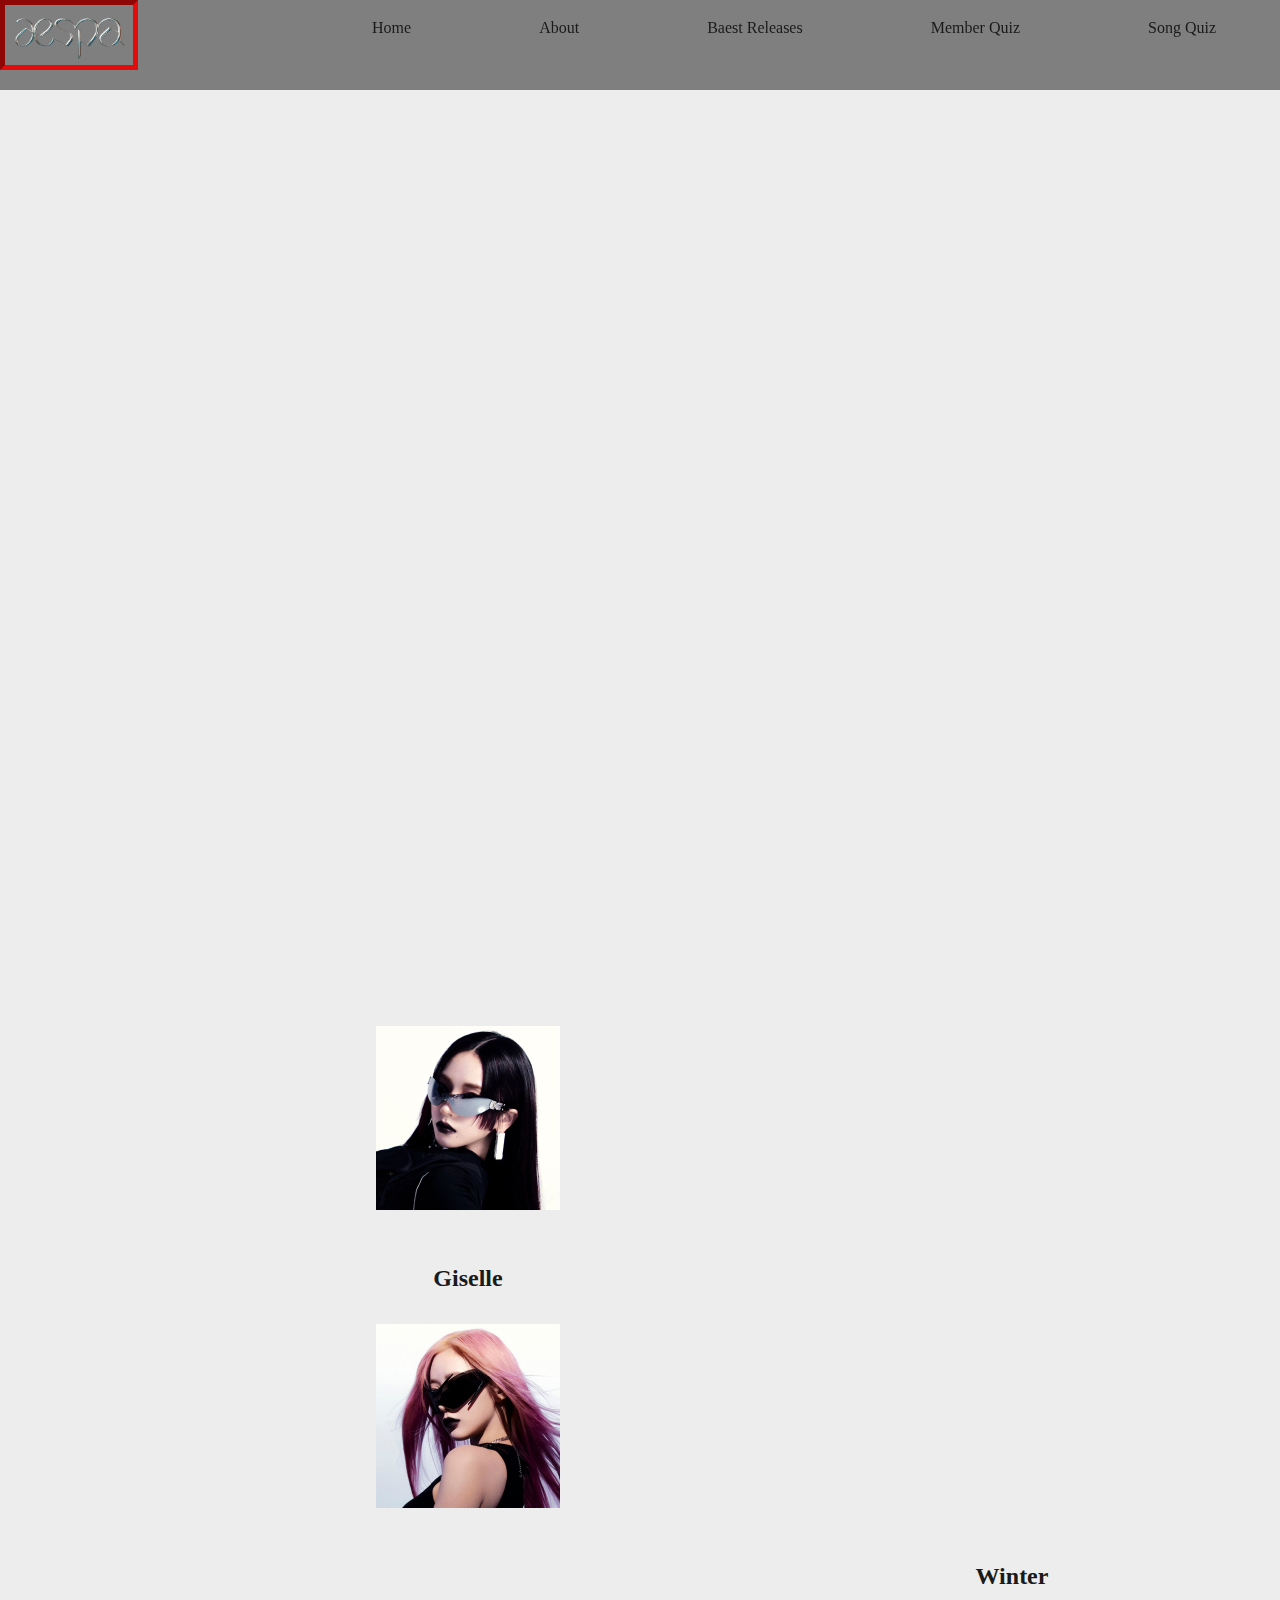
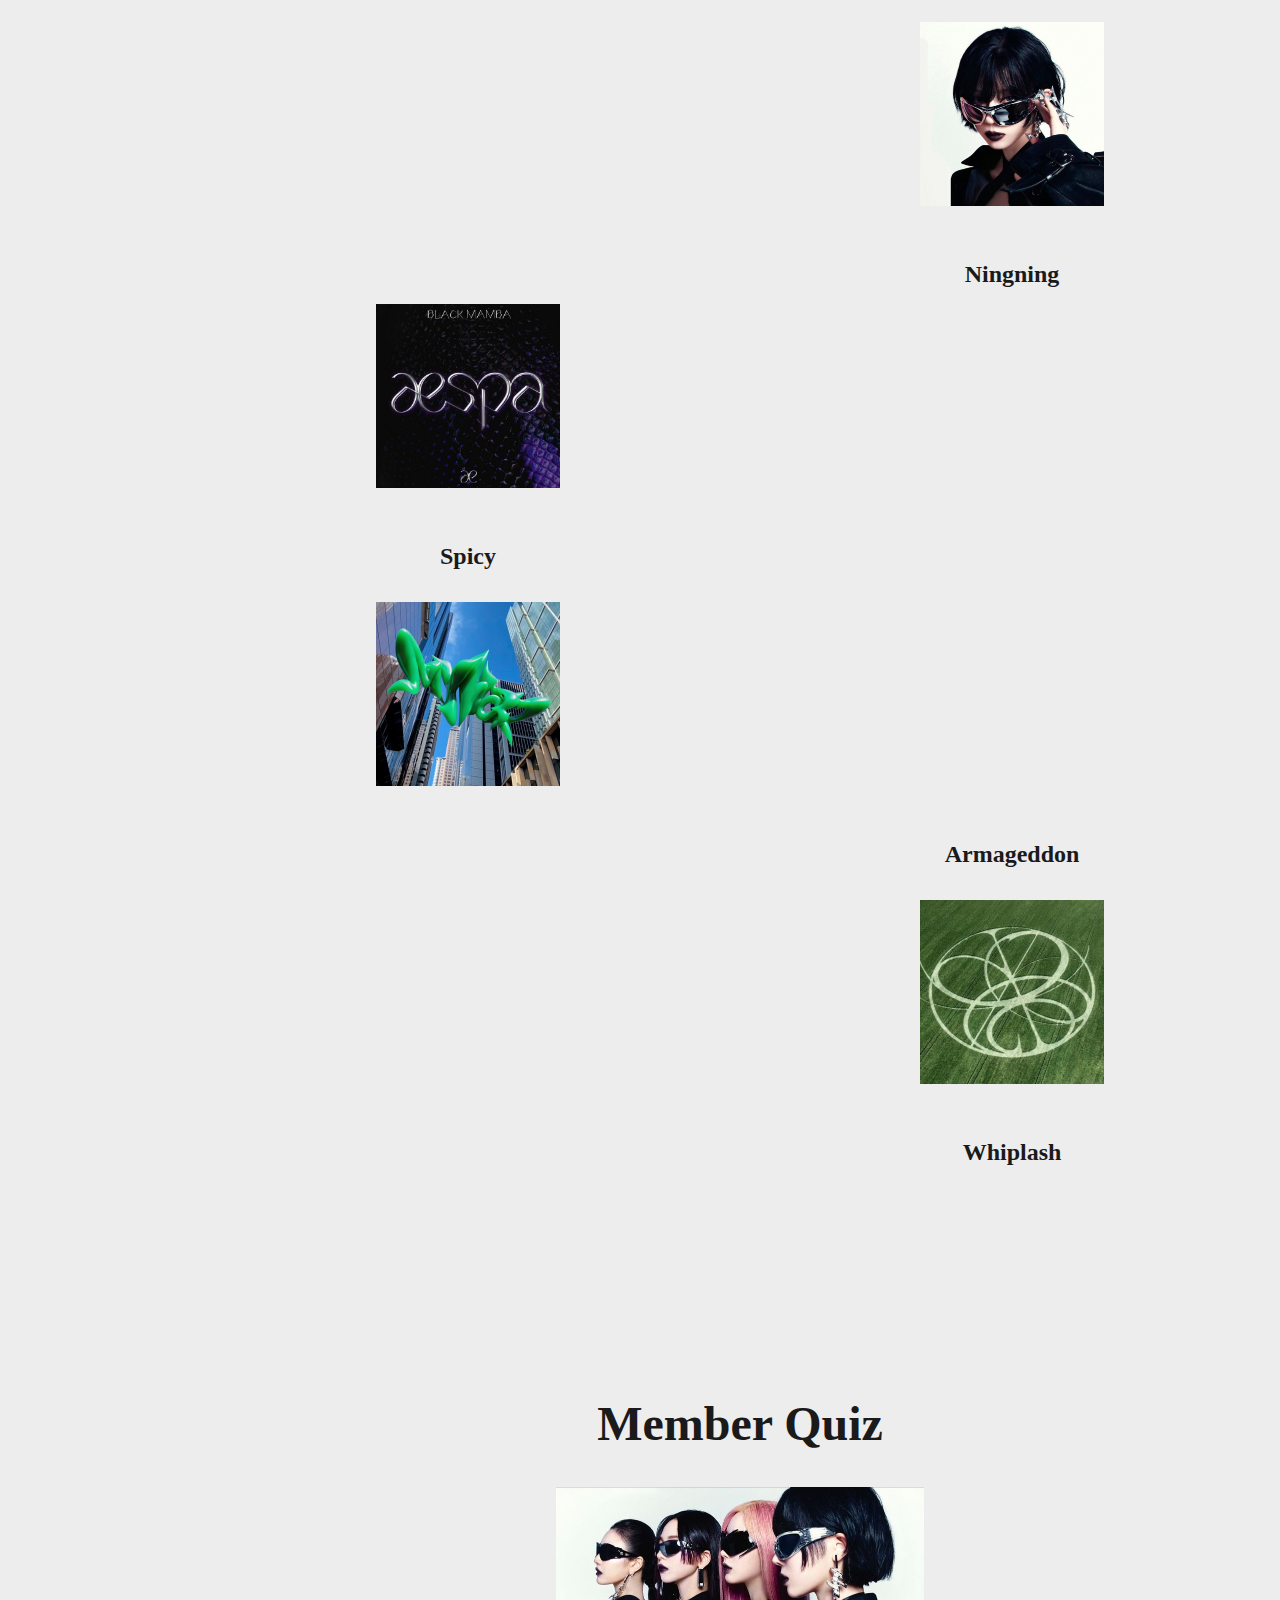
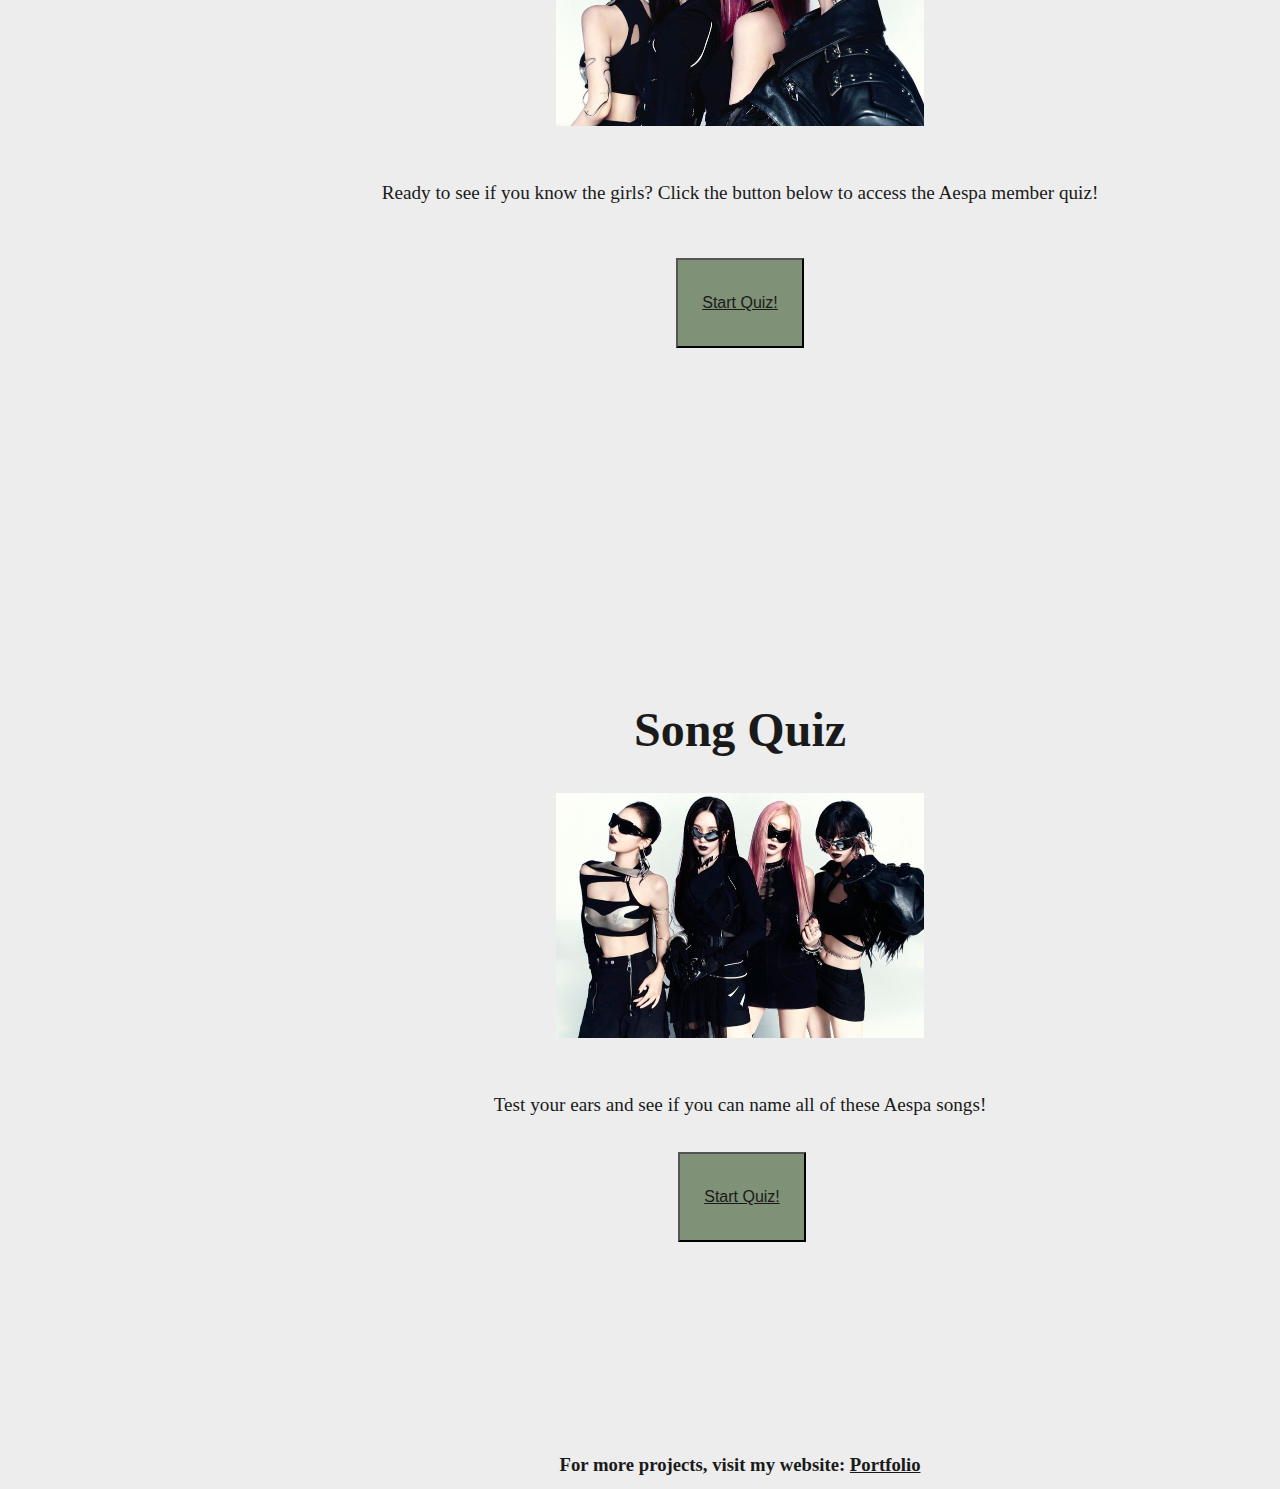
==== commit 46e6a94c: "Added group images and changed buttons" ====
--- a/index.html
+++ b/index.html
@@ -66,14 +66,27 @@
             
         </section> <!-- A list of Aespa albums; clicking an album will take you to its data page -->
         <section id="member-quiz">
-            <h2>Ready to see if you know the girls? Click the button below to access the Aespa member quiz!</h2>
-            <button><a href="member-quiz.html">Start Quiz!</a></button>
+            <div class="content">
+                <h2>Member Quiz</h2>
+                <img src="images/group.jpeg" alt="aespa group photo from whiplash era" class="group-photo">
+                <p>Ready to see if you know the girls? Click the button below to access the Aespa member quiz!</p><br>
+                <button><a href="member-quiz.html">Start Quiz!</a></button>
+            </div>
         </section> <!-- A picture of a member will pop up and they will have to guess the name; this is a different page -->
         <section id="song-quiz">
-            <h2>Test your ears and see if you can name all of these Aespa songs!</h2>
-            <button><a href="song-quiz.html">Start Quiz!</a></button>
+            <div class="content">
+                <h2>Song Quiz</h2>
+                <img src="images/group-2.jpeg" alt="aespa whiplash group photo" class="group-photo">
+                <p>Test your ears and see if you can name all of these Aespa songs!</p>
+                <img src="" alt="">
+                <button><a href="song-quiz.html">Start Quiz!</a></button>
+            </div>
         </section> <!-- A picece of audio will pop up and they will have to guess the song; this is a different page -->
     </main>
-    <footer></footer>
+    <footer class="footer">
+        <div class="content">
+            <h3>For more projects, visit my website: <a href="https://www.sylkylacole.com">Portfolio</a></h3>
+        </div>
+    </footer>
 </body>
 </html>--- a/styles.css
+++ b/styles.css
@@ -7,6 +7,7 @@
     --red: #e30b0b;
     --gray: #9e9e9e;
     --green: #1a3e0a;
+    --button: #1a3e0a85;
 }
 
 /* Universal css */
@@ -16,6 +17,37 @@
     margin: 0%;
     padding: 0%;
 }
+
+
+body {
+    overflow-x: hidden;
+}
+
+button {
+    width: 10vw;
+    height: 10vh;
+    color: var(--background);
+    background-color: var(--button);
+    margin-top: 5%;
+}
+
+button:hover {
+    border: 5px var(--red) outset;
+}
+
+button a {
+    background-color: transparent;
+    font-size: larger;
+}
+
+button a:visited {
+    color: var(--background);
+}
+
+button a:hover {
+    color: var(--red);
+}
+
 
 /* index.html */
 
@@ -90,7 +122,7 @@
 /* Main */
 
 video {
-    background-color: var(--transparent);
+    background-color: var(--background);
 }
 
 
@@ -169,8 +201,30 @@
 }
 
 
-
-
+/* Member quiz */
+
+.group-photo {
+    width: 50%;
+    height: 50%;
+    margin: 5% auto;
+}
+
+
+.group-photo:hover {
+    border: none;
+    pointer-events: none;
+}
+
+
+
+/* Footer */
+
+.footer {
+    display: flex;
+    justify-content: center;
+    align-items: center;
+    margin-bottom: 1%;
+}
 
  /* quiz.html*/
 
@@ -178,7 +232,6 @@
     width: vw 10;
     height: vh 10;
     margin: 1% 0%;
-    /* float: left; */
 }
 
 form label {
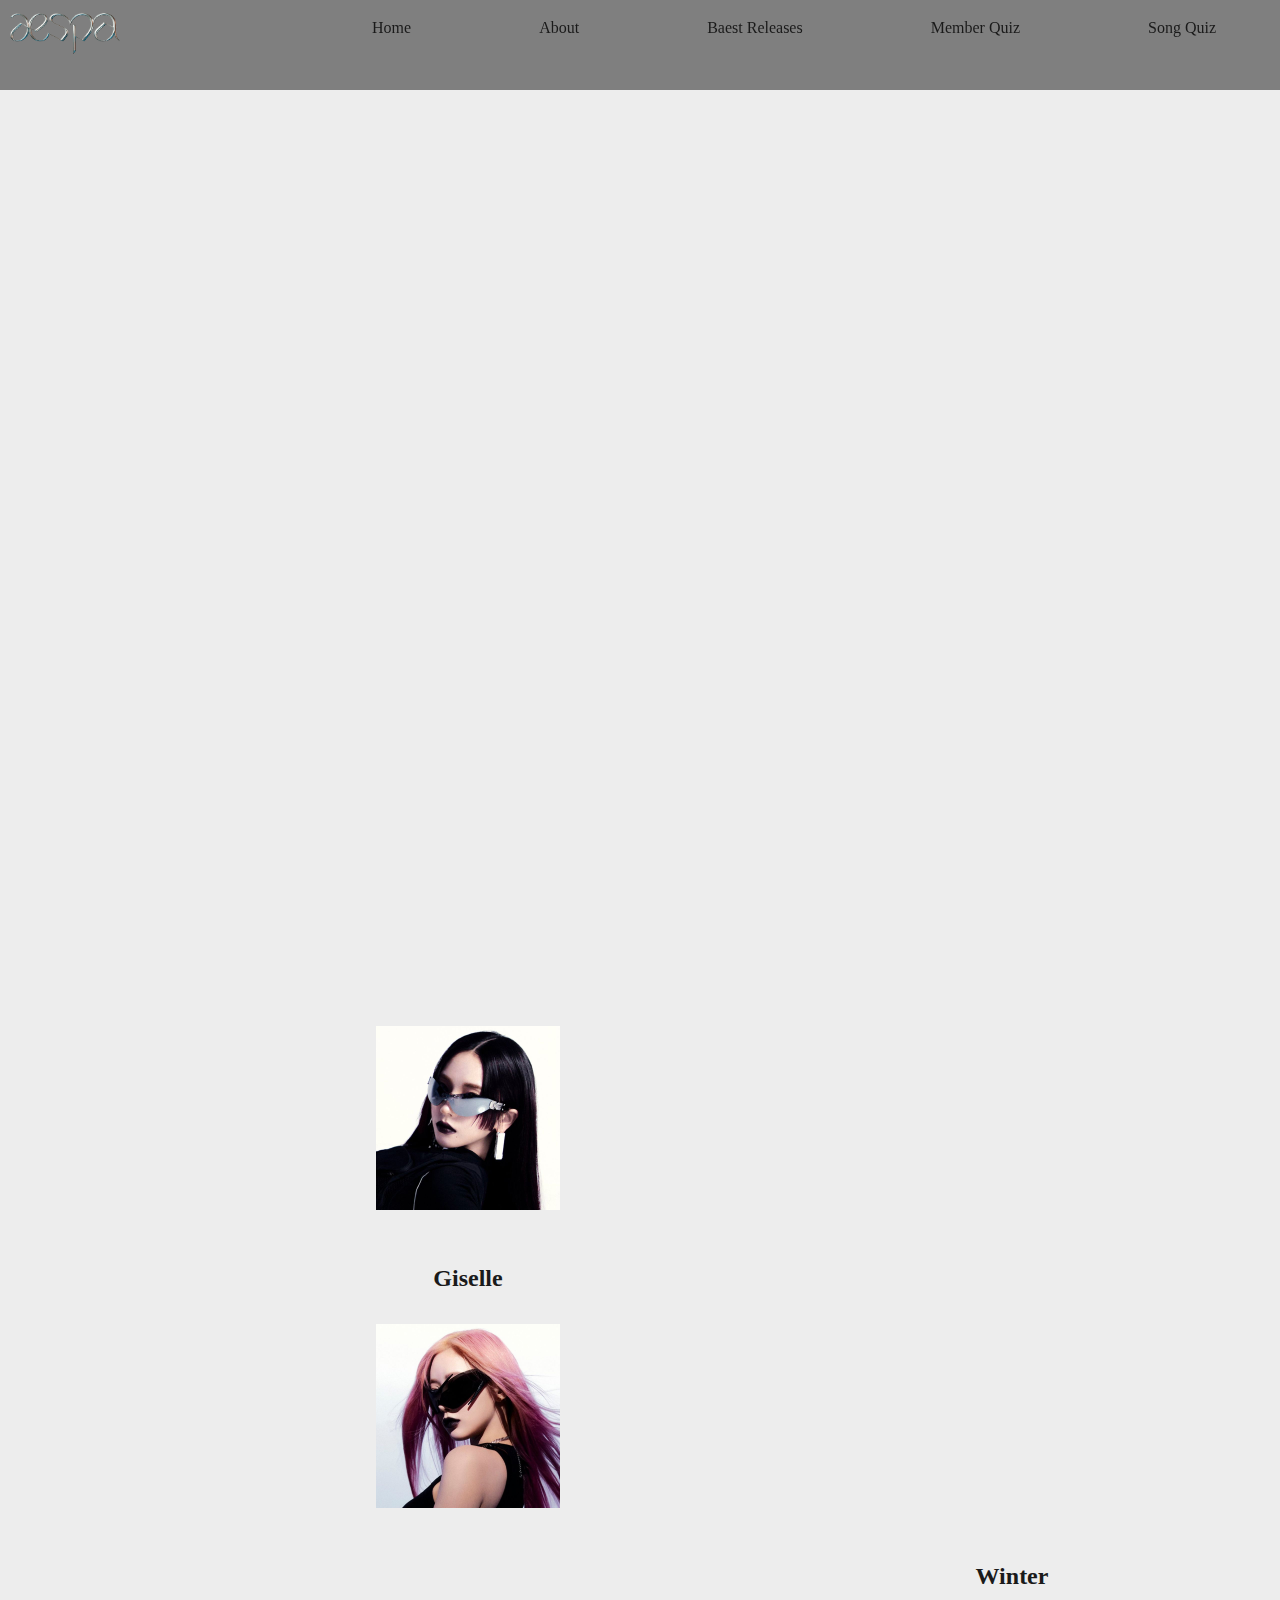
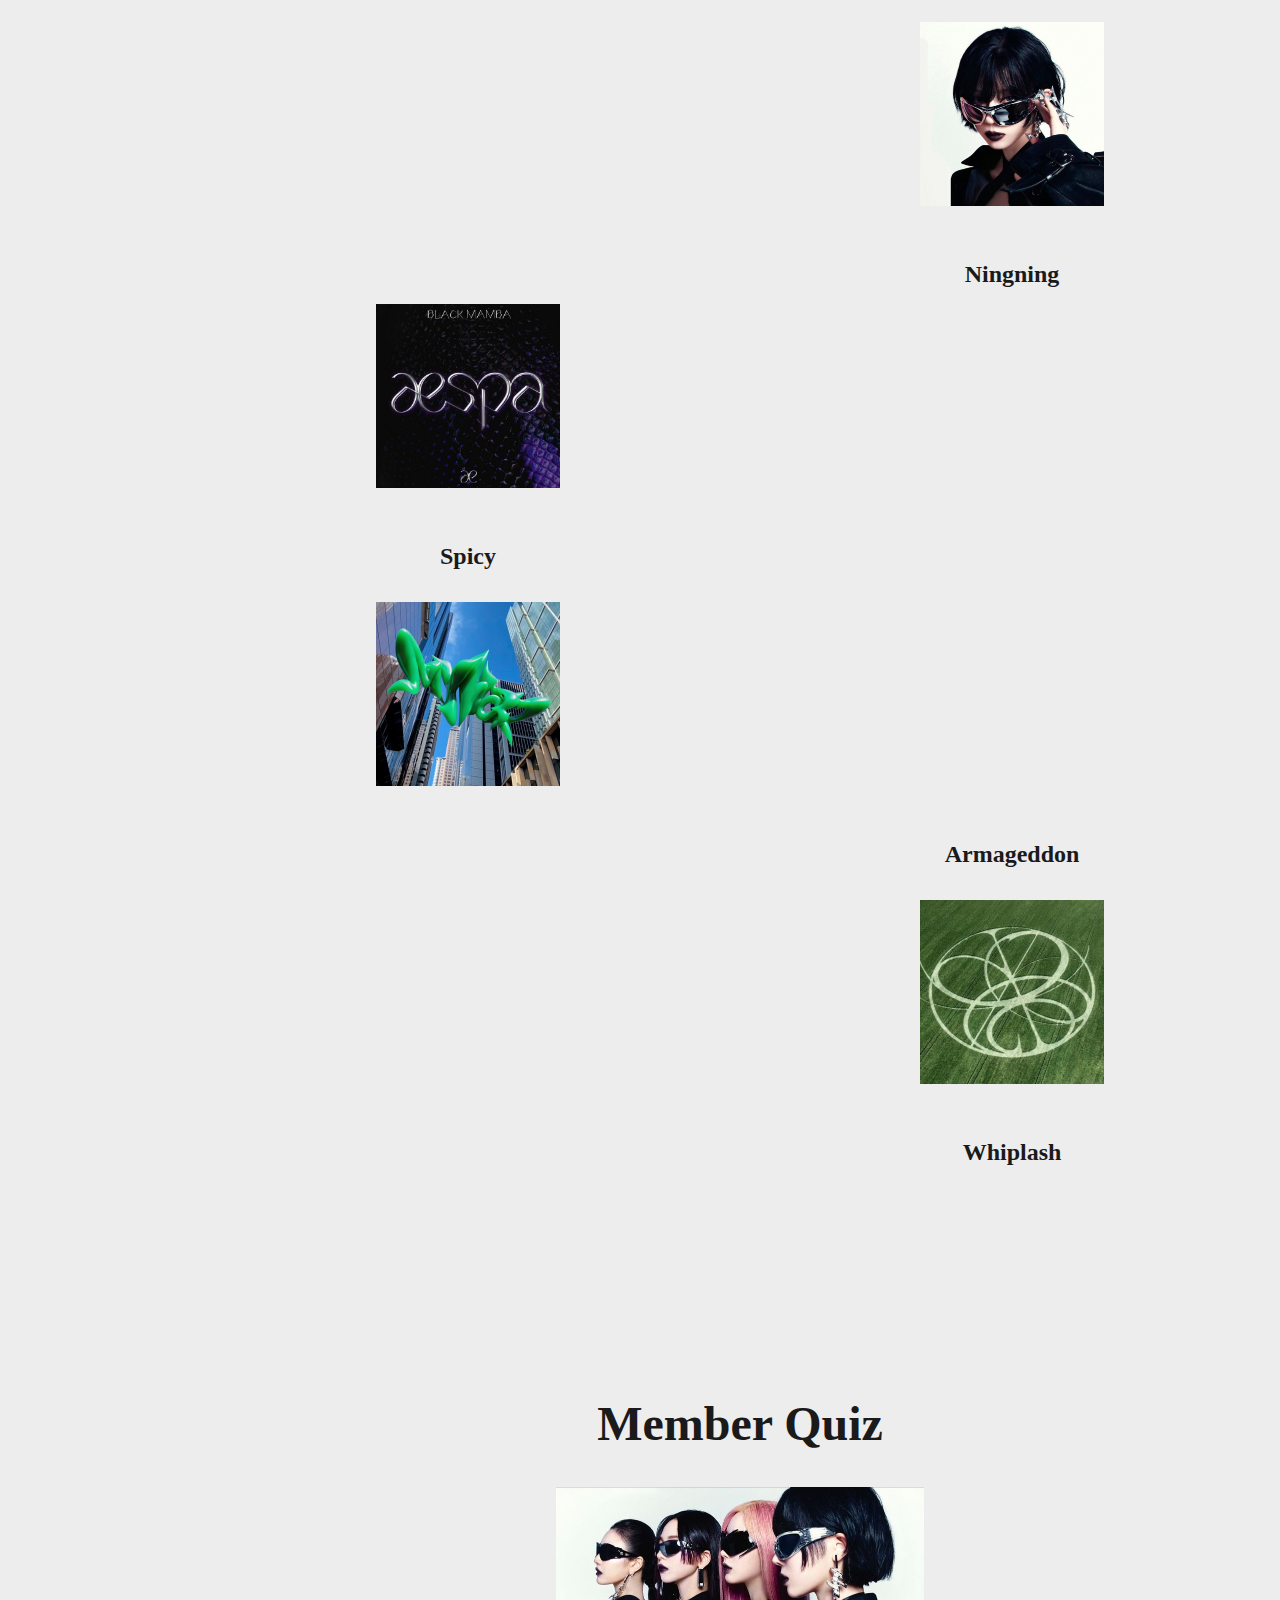
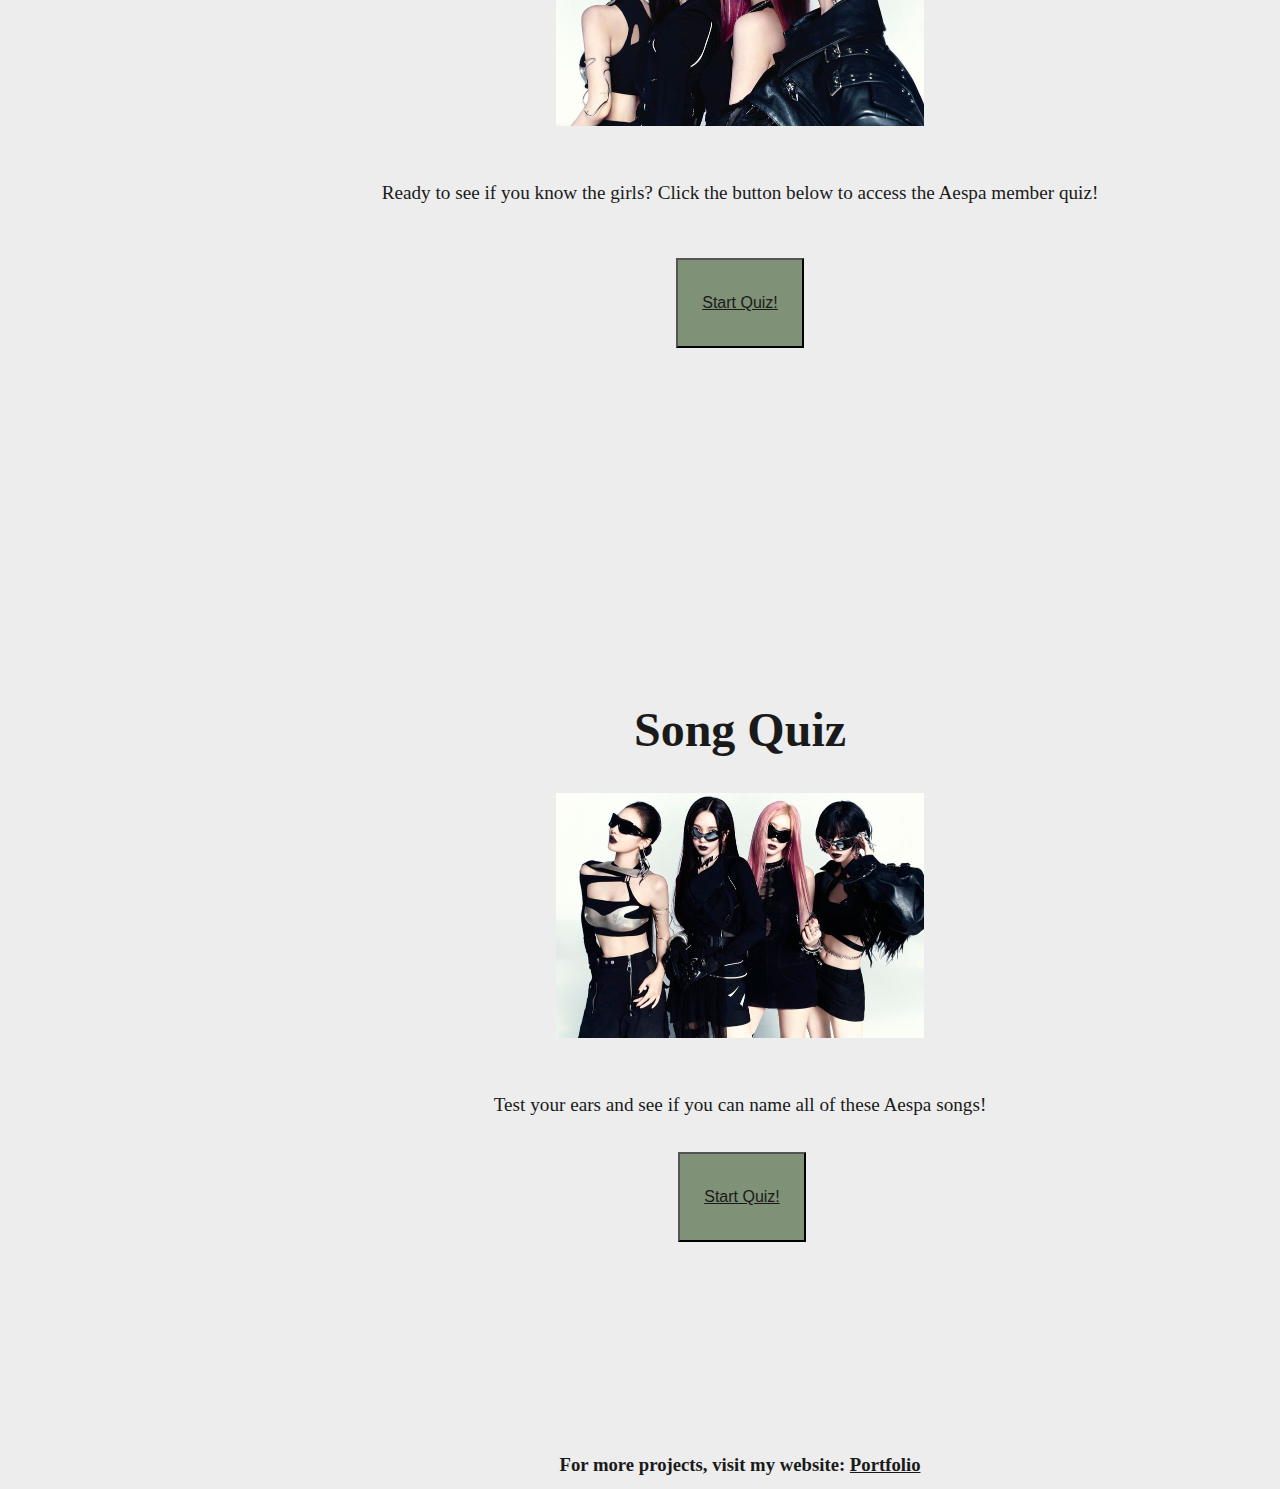
==== commit b166726e: "Created a separate css form for member quiz; divs" ====
--- a/index.html
+++ b/index.html
@@ -85,7 +85,7 @@
     </main>
     <footer class="footer">
         <div class="content">
-            <h3>For more projects, visit my website: <a href="https://www.sylkylacole.com">Portfolio</a></h3>
+            <h3>For more projects, visit my website: <a href="https://www.sylkylacole.com" target="_blank">Portfolio</a></h3>
         </div>
     </footer>
 </body>
--- a/styles.css
+++ b/styles.css
@@ -76,6 +76,11 @@
     background-color: var(--transparent);
 }
 
+#logo:hover {
+    border: none;
+    pointer-events: none;
+}
+
 ul {
     list-style-type: none;
     margin-left: auto;
@@ -224,17 +229,4 @@
     justify-content: center;
     align-items: center;
     margin-bottom: 1%;
-}
-
- /* quiz.html*/
-
-form img {
-    width: vw 10;
-    height: vh 10;
-    margin: 1% 0%;
-}
-
-form label {
-    align-items: center;
-    text-align: center;
 }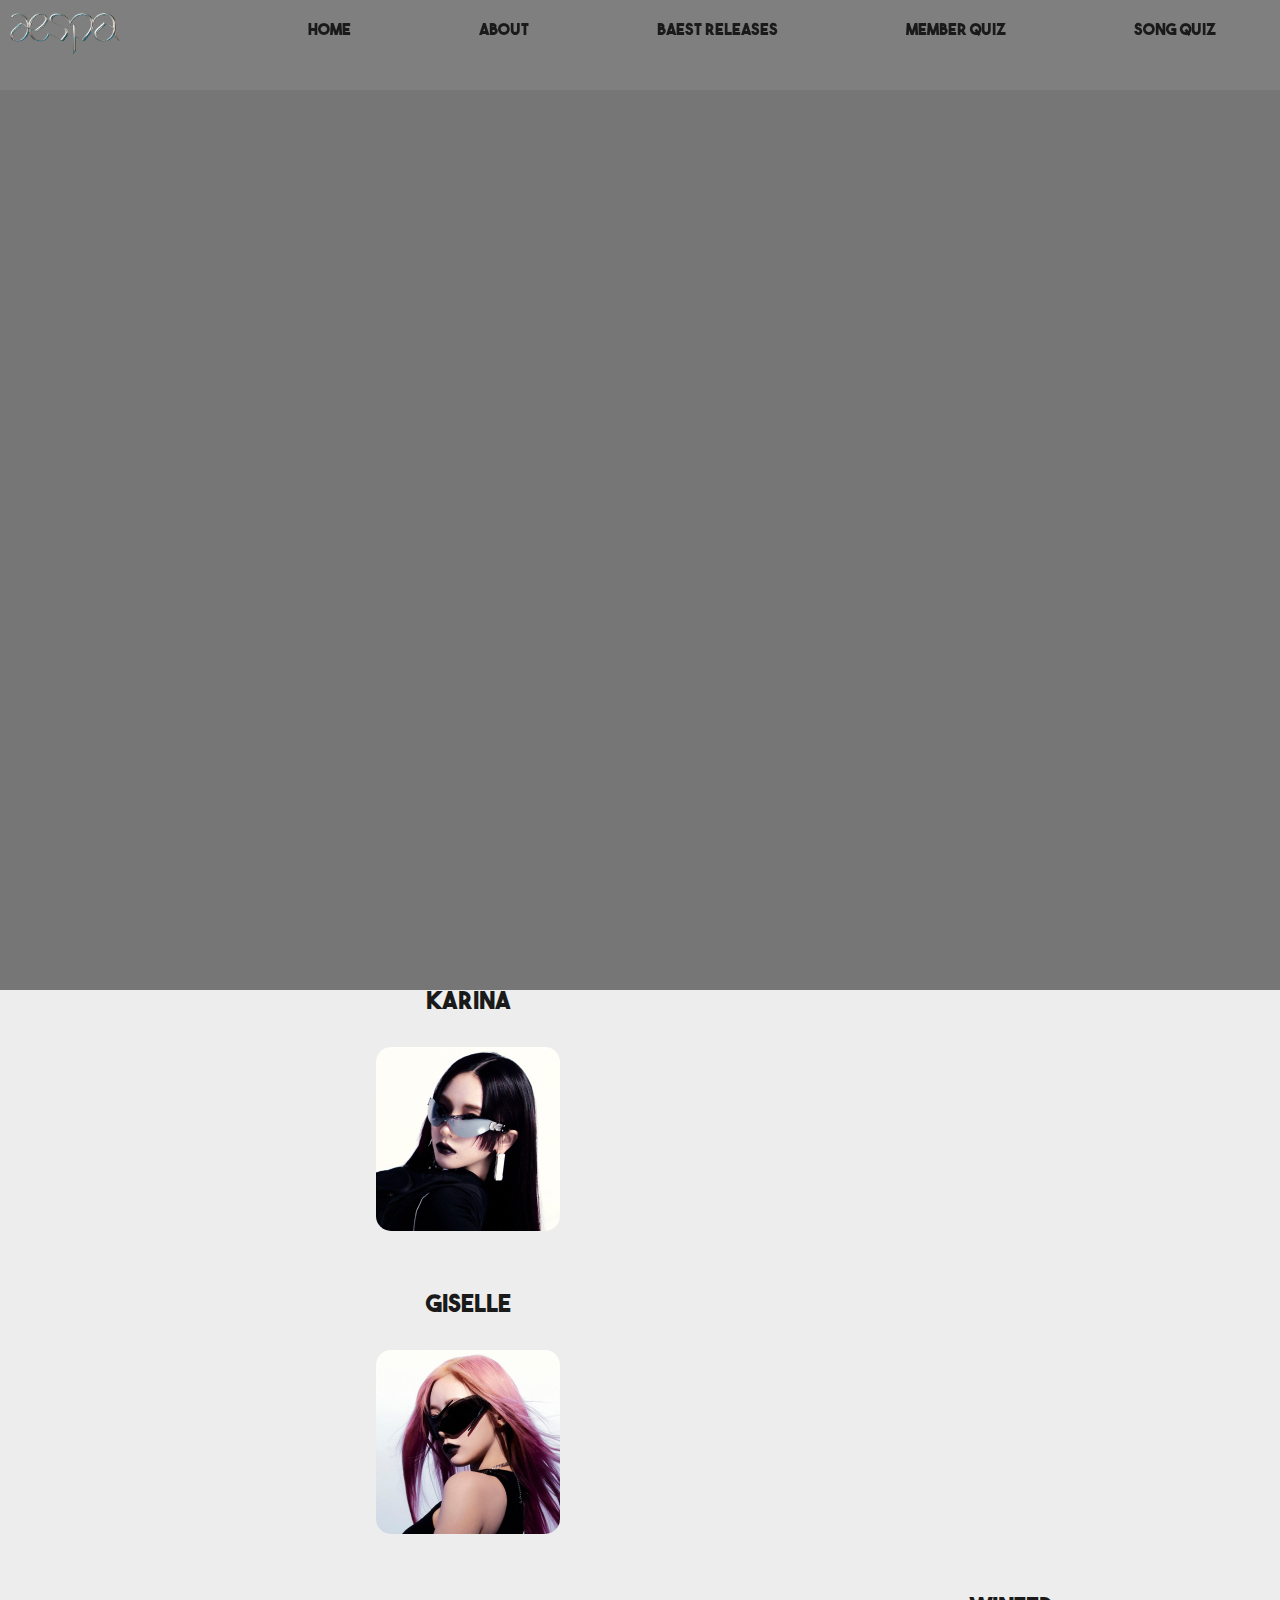
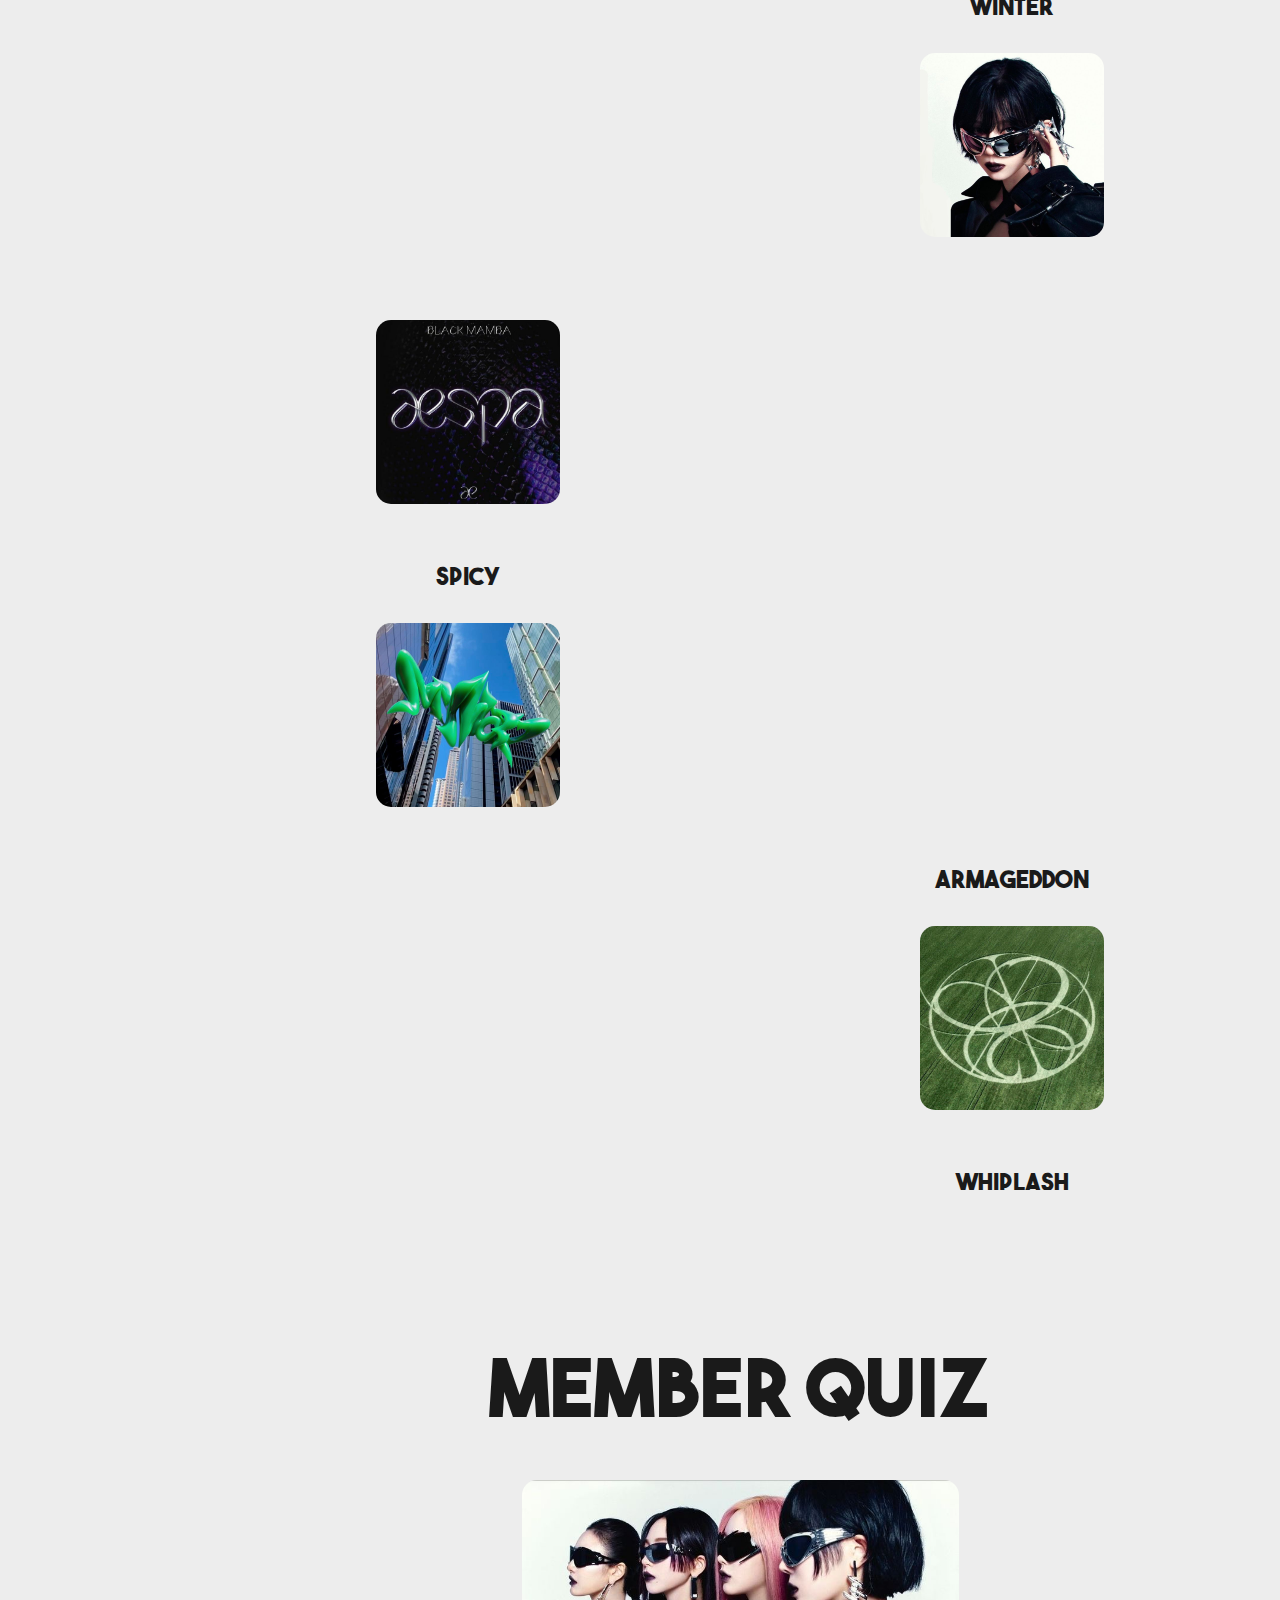
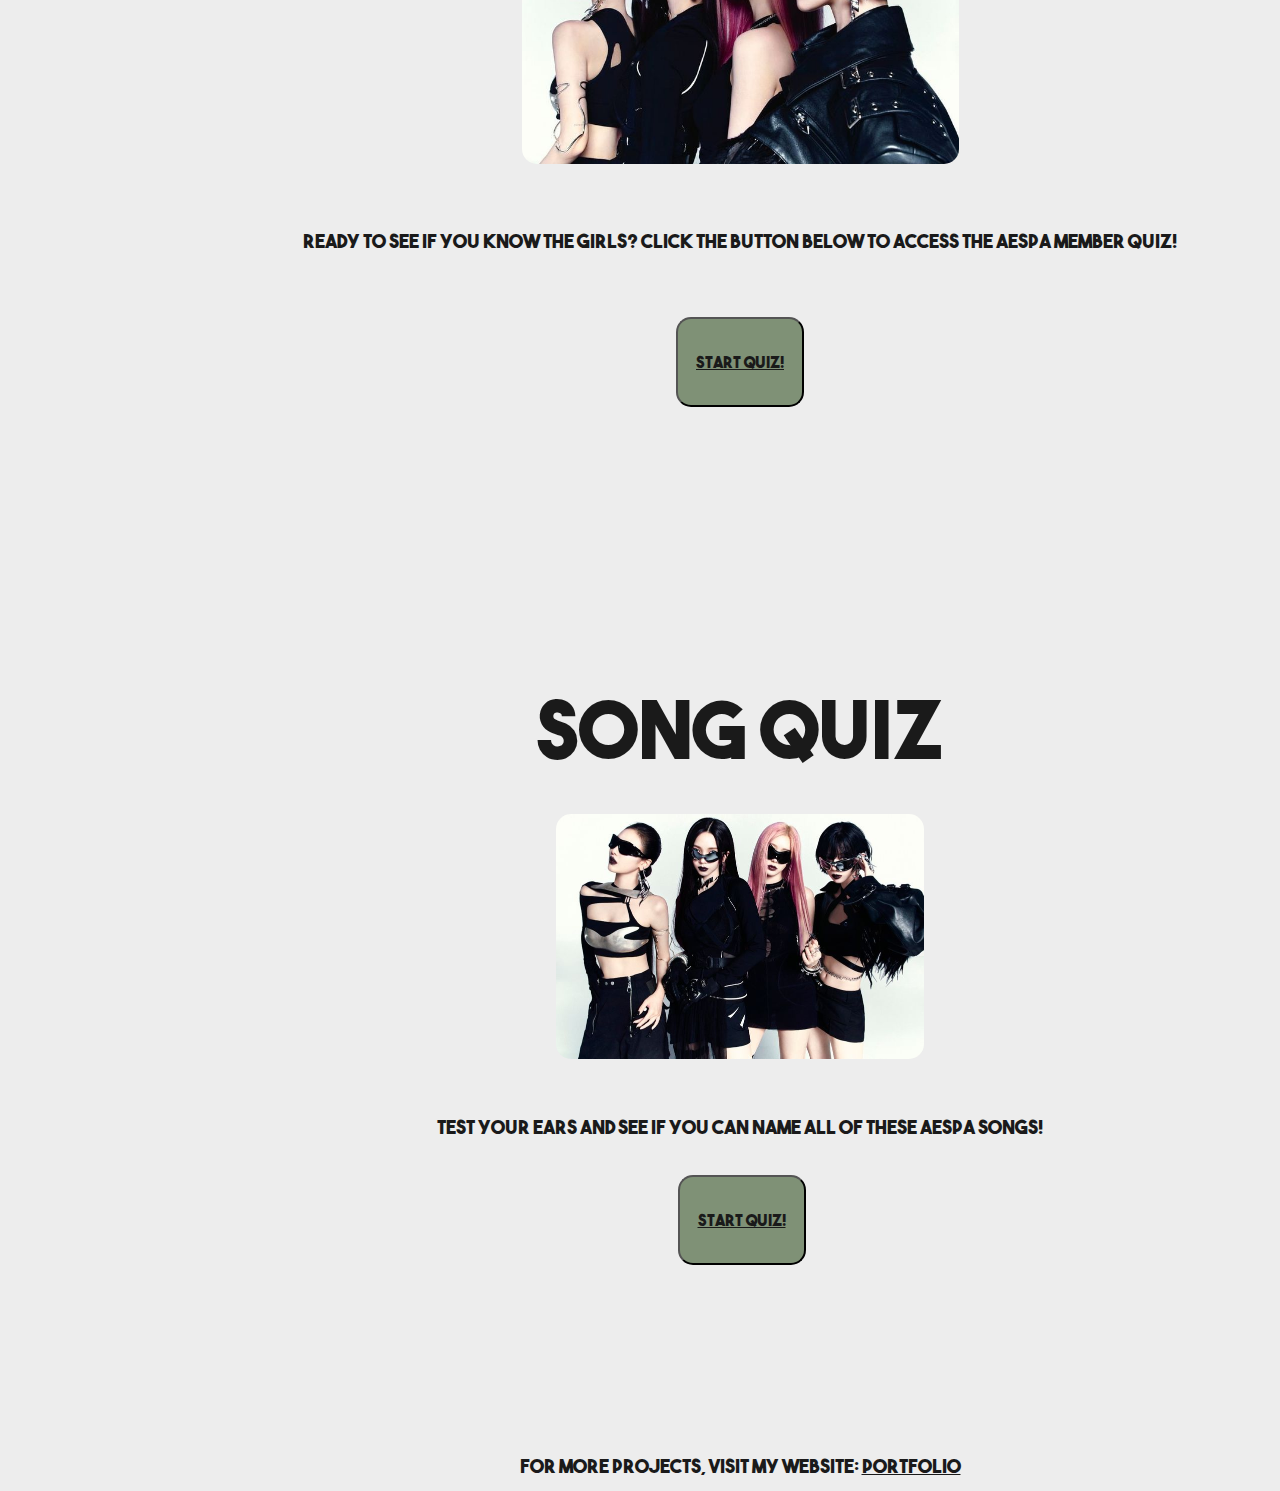
==== commit a6170a36: "Addee overlay to the header (finally) + fixed css inconsistencies" ====
--- a/index.html
+++ b/index.html
@@ -4,7 +4,6 @@
     <meta charset="UTF-8">
     <meta name="viewport" content="width=device-width, initial-scale=1.0">
     <title>MY Aespa</title>
-
     <link rel="stylesheet" href="styles.css">
     <link rel="shortcut icon" href="images/favicon.ico" type="image/x-icon">
     <link rel="icon" href="images/favicon.ico" type="image/x-icon">
@@ -27,7 +26,7 @@
         <section id="home">
             <!-- <div id="rectangle">.</div> -->
             <video autoplay muted loop src="videos/whiplash-aespa.mp4" id="background-video"></video>
-            <!-- <div id="overlay">.</div> -->
+            <div class="overlay"></div>
         </section> <!-- Designed home page that will be seen if you click the website link! MUST BE EYE CATCHING -->
         <section id="about">
             <div class="content">
--- a/styles.css
+++ b/styles.css
@@ -10,12 +10,20 @@
     --button: #1a3e0a85;
 }
 
+@font-face {
+    font-family: "BoldFont";
+    src: url(fonts/theboldfont.ttf) format("truetype");
+    font-style: normal;
+}
+
+
 /* Universal css */
 * {
     background-color: var(--background);
     color: var(--text);
     margin: 0%;
     padding: 0%;
+    font-family: "BoldFont", sans-serif;
 }
 
 
@@ -29,6 +37,7 @@
     color: var(--background);
     background-color: var(--button);
     margin-top: 5%;
+    border-radius: 15px;
 }
 
 button:hover {
@@ -100,6 +109,10 @@
     background-color: var(--header);
     text-decoration: none;
     padding: 0%;
+}
+
+ul li a:active {
+    color: var(--red);
 }
 
 
@@ -117,9 +130,13 @@
     height: 100vh;
 }
 
+img {
+    border-radius: 15px;
+}
 
 img:hover {
     border: #e30b0b 5px inset;
+    border-radius: 5px;
     cursor: pointer;
 }
 
@@ -130,13 +147,26 @@
     background-color: var(--background);
 }
 
-
+html, body {
+    min-height: 100%;
+    position: relative;
+  }
+  
+.overlay {
+    position: absolute;
+    top: 10;
+    left: 0;
+    width: 100vw;
+    height: 100vh;
+    z-index: 10;
+    background-color: rgba(0, 0, 0, 0.5); /* dim the background */
+}
 
 
 /* about */
 
 h2 {
-    font-size: 3rem;
+    font-size: 5rem;
     text-align: center;
     margin: auto;
 }
@@ -156,8 +186,9 @@
 }
 
 .description {
-    width: 100ch;
-    margin: auto;
+    width: 75ch;
+    margin: auto;
+    margin-top: 0.5%;
 }
 
 .member-name {
